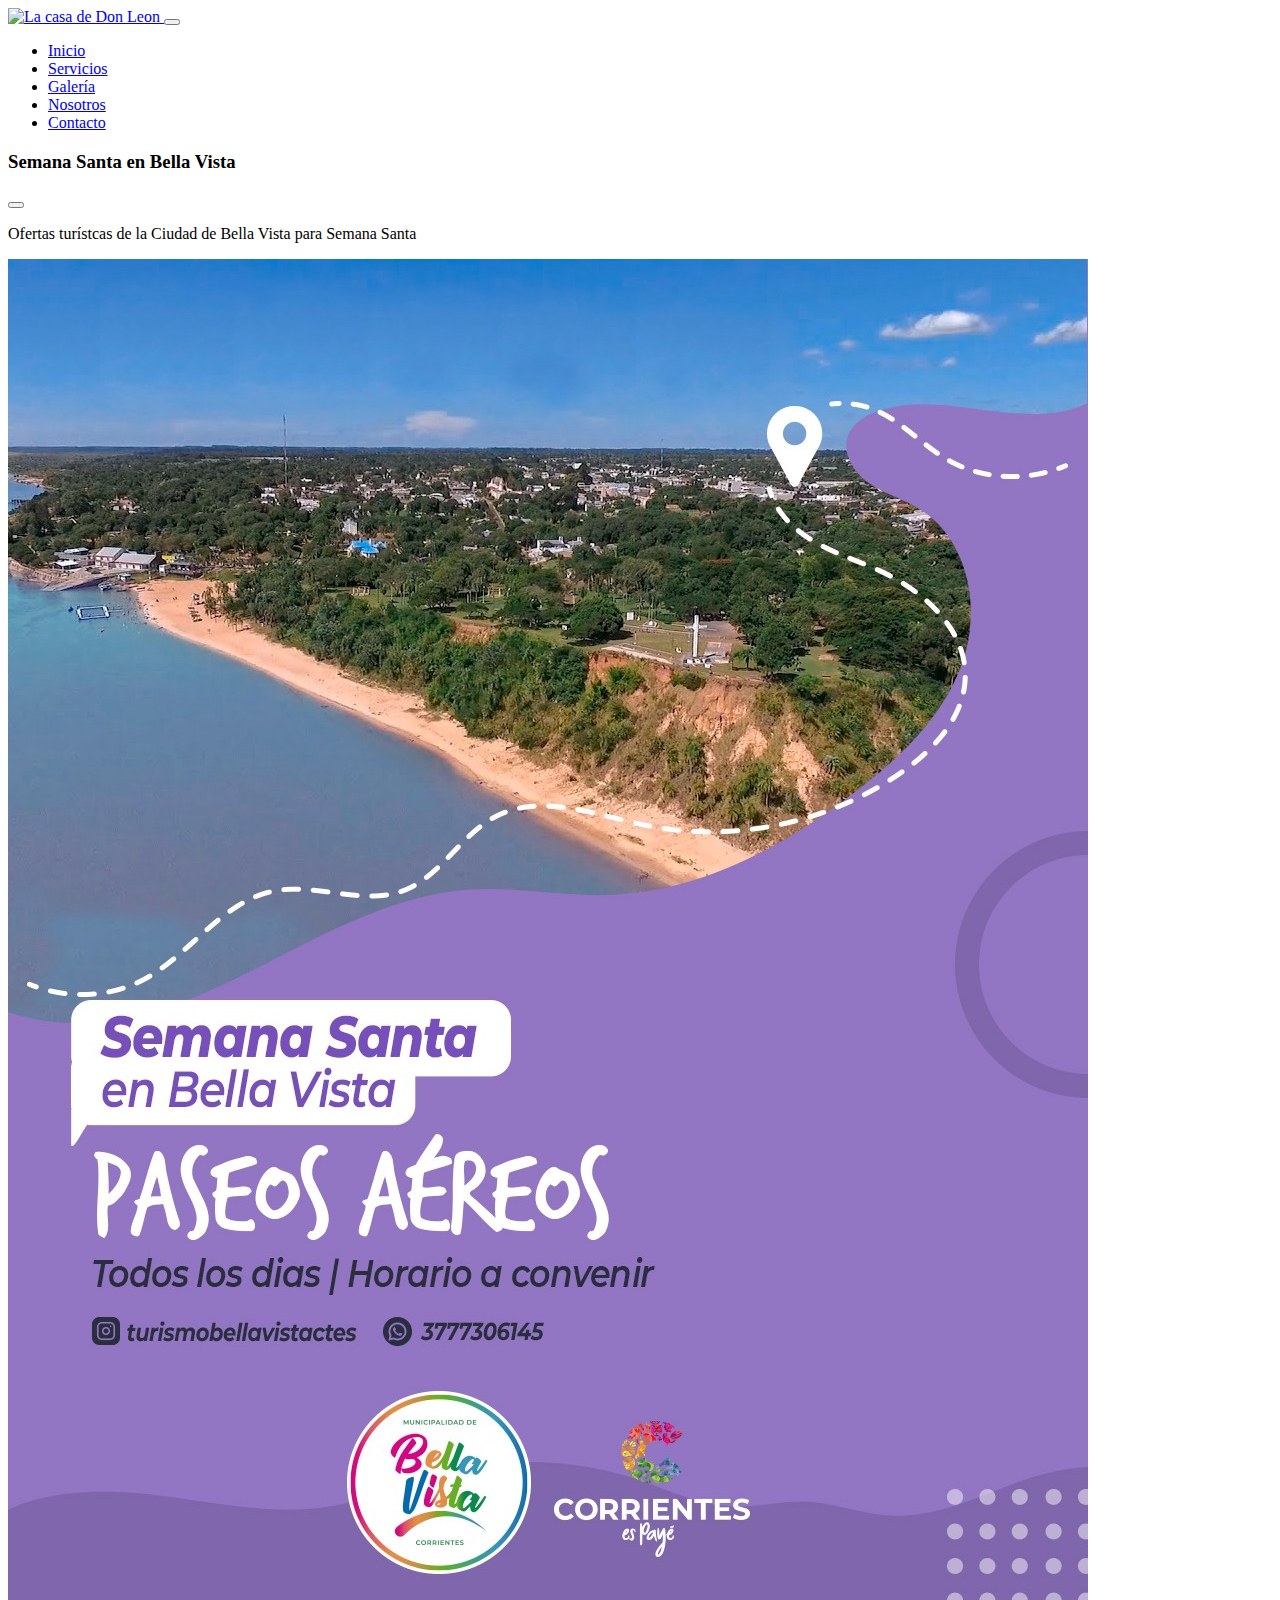
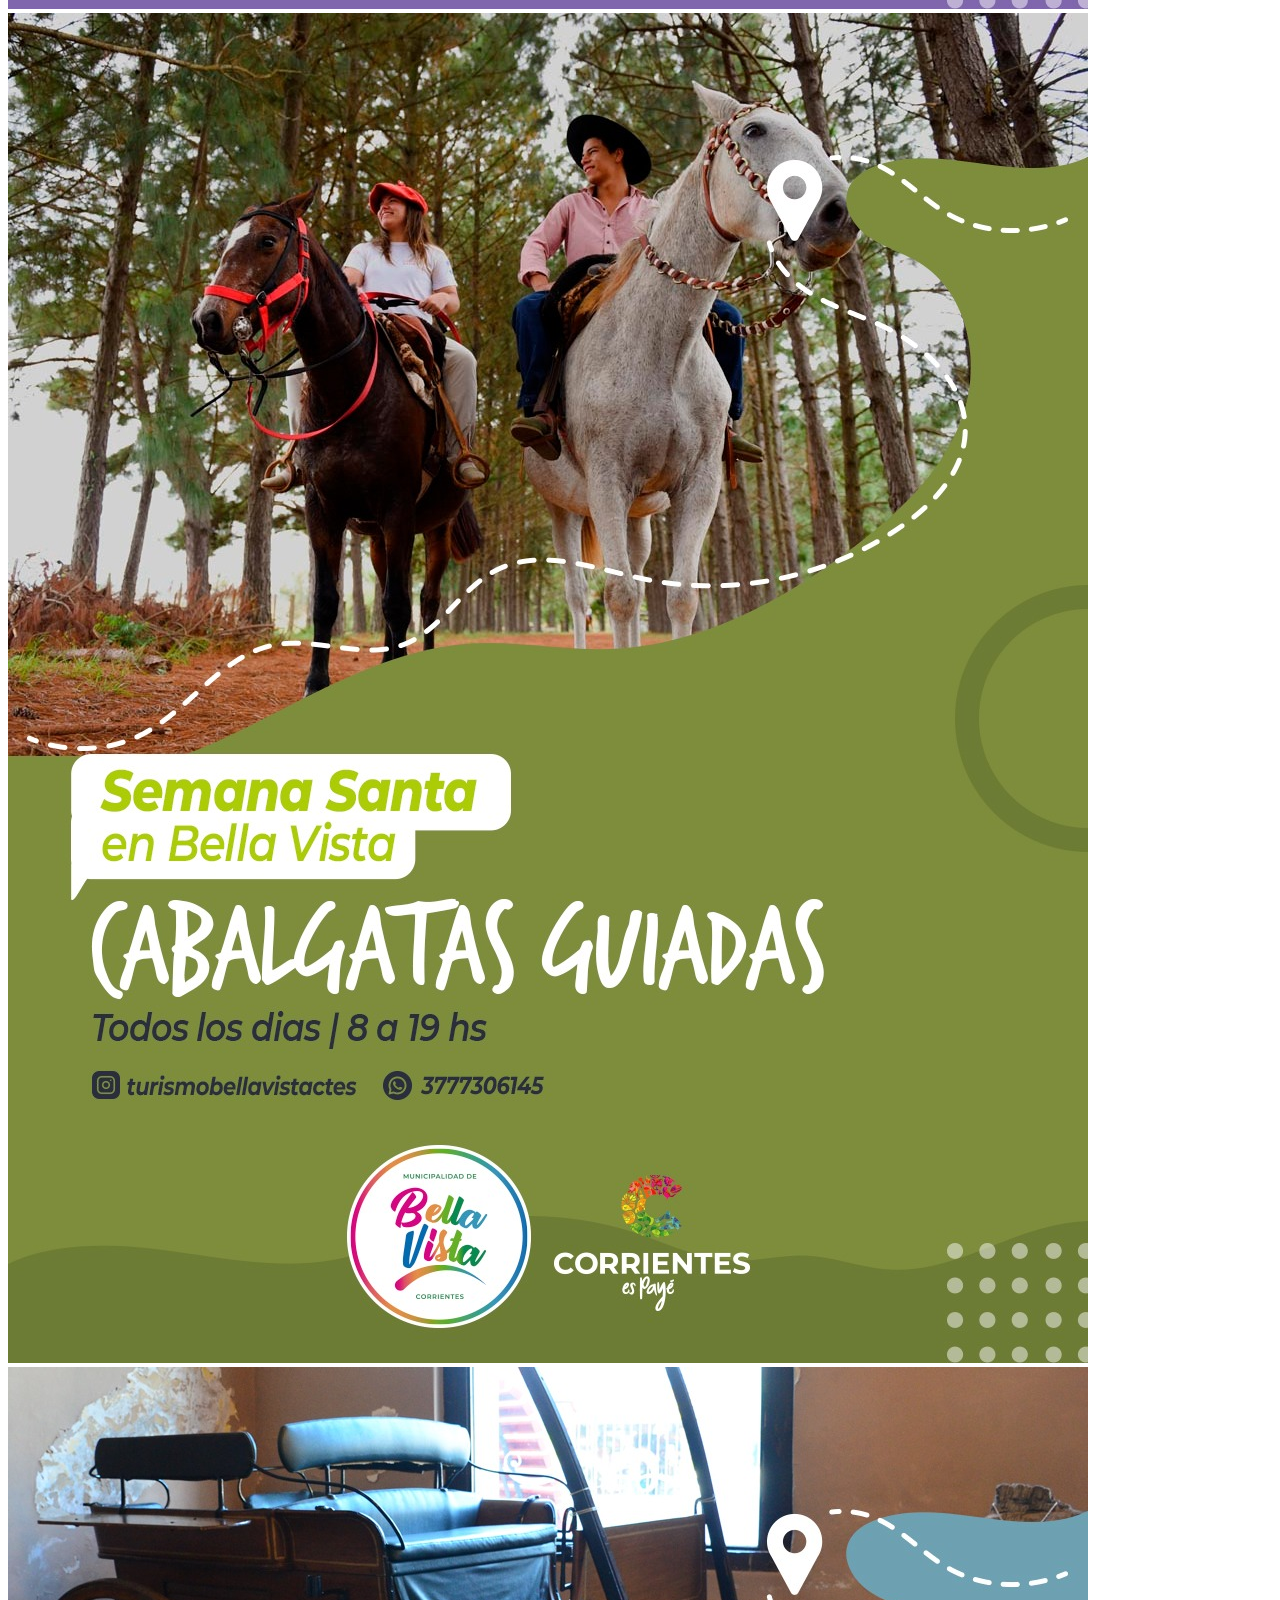
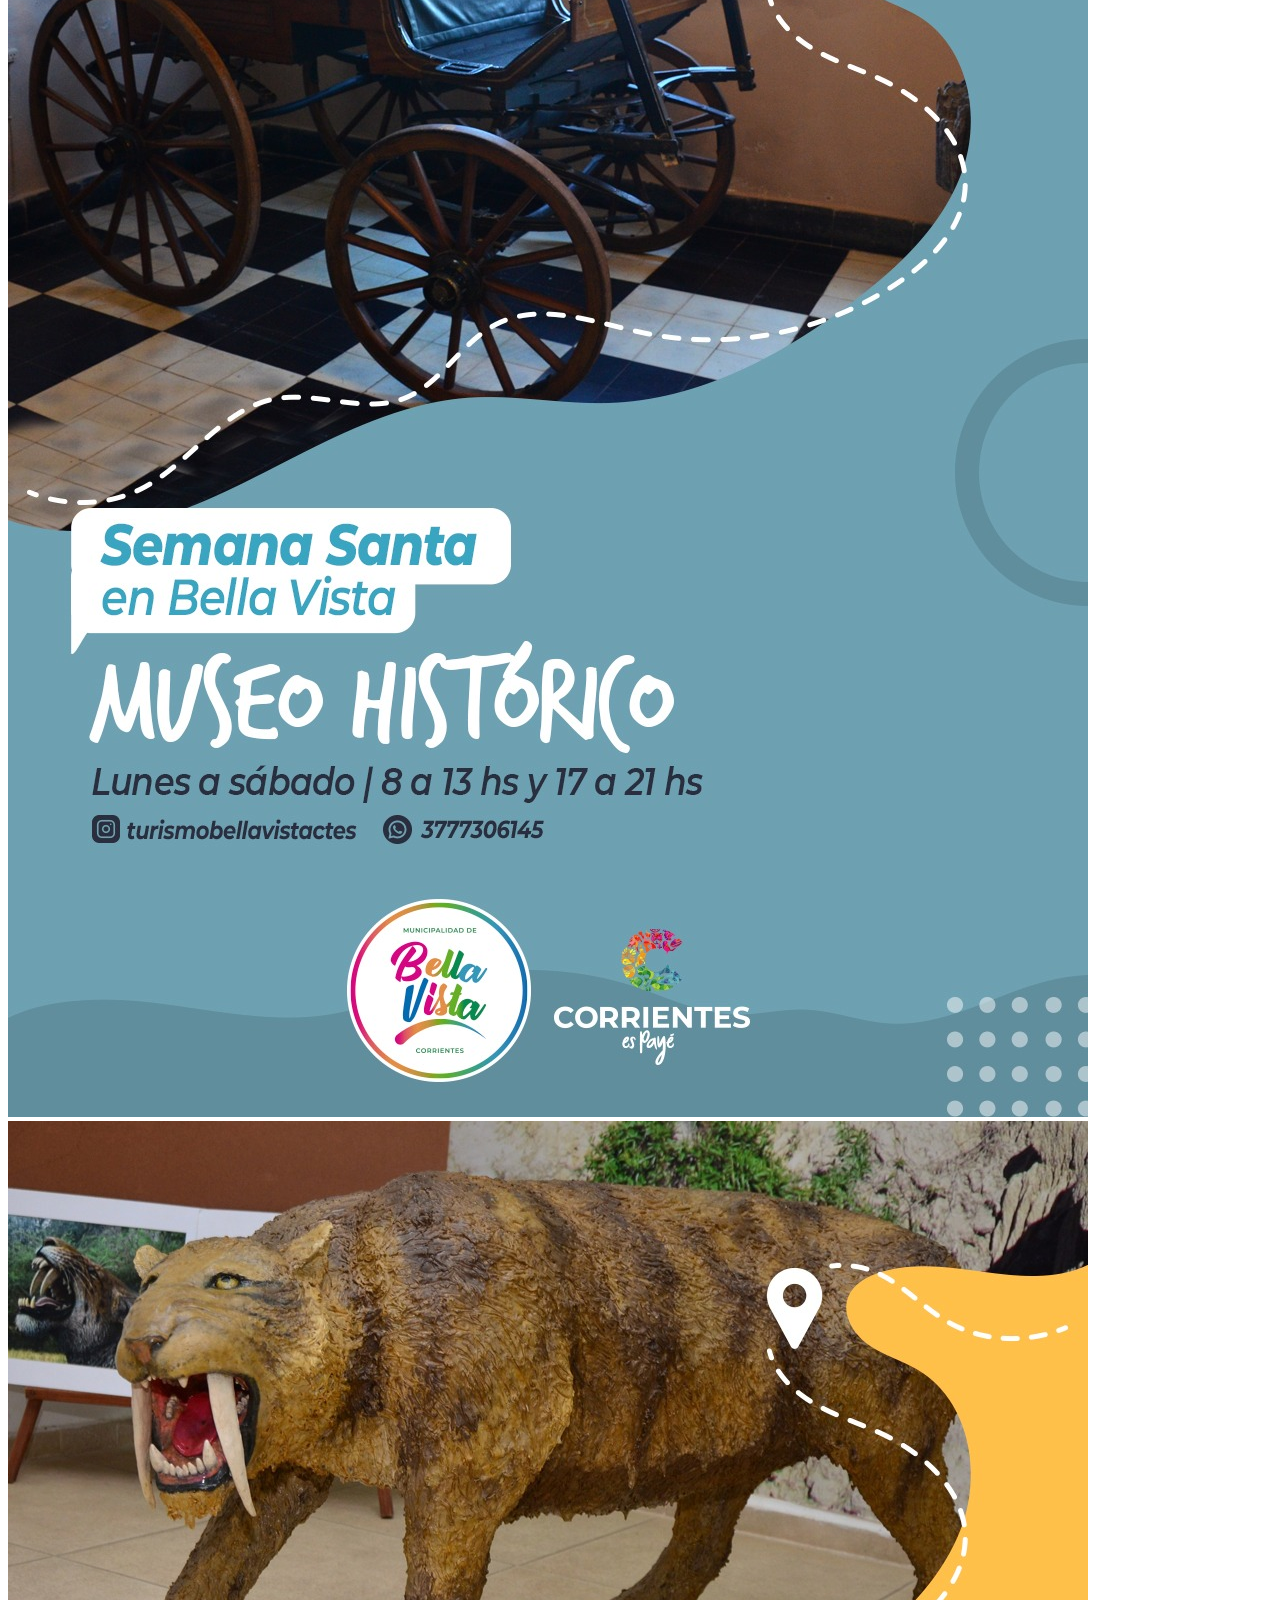
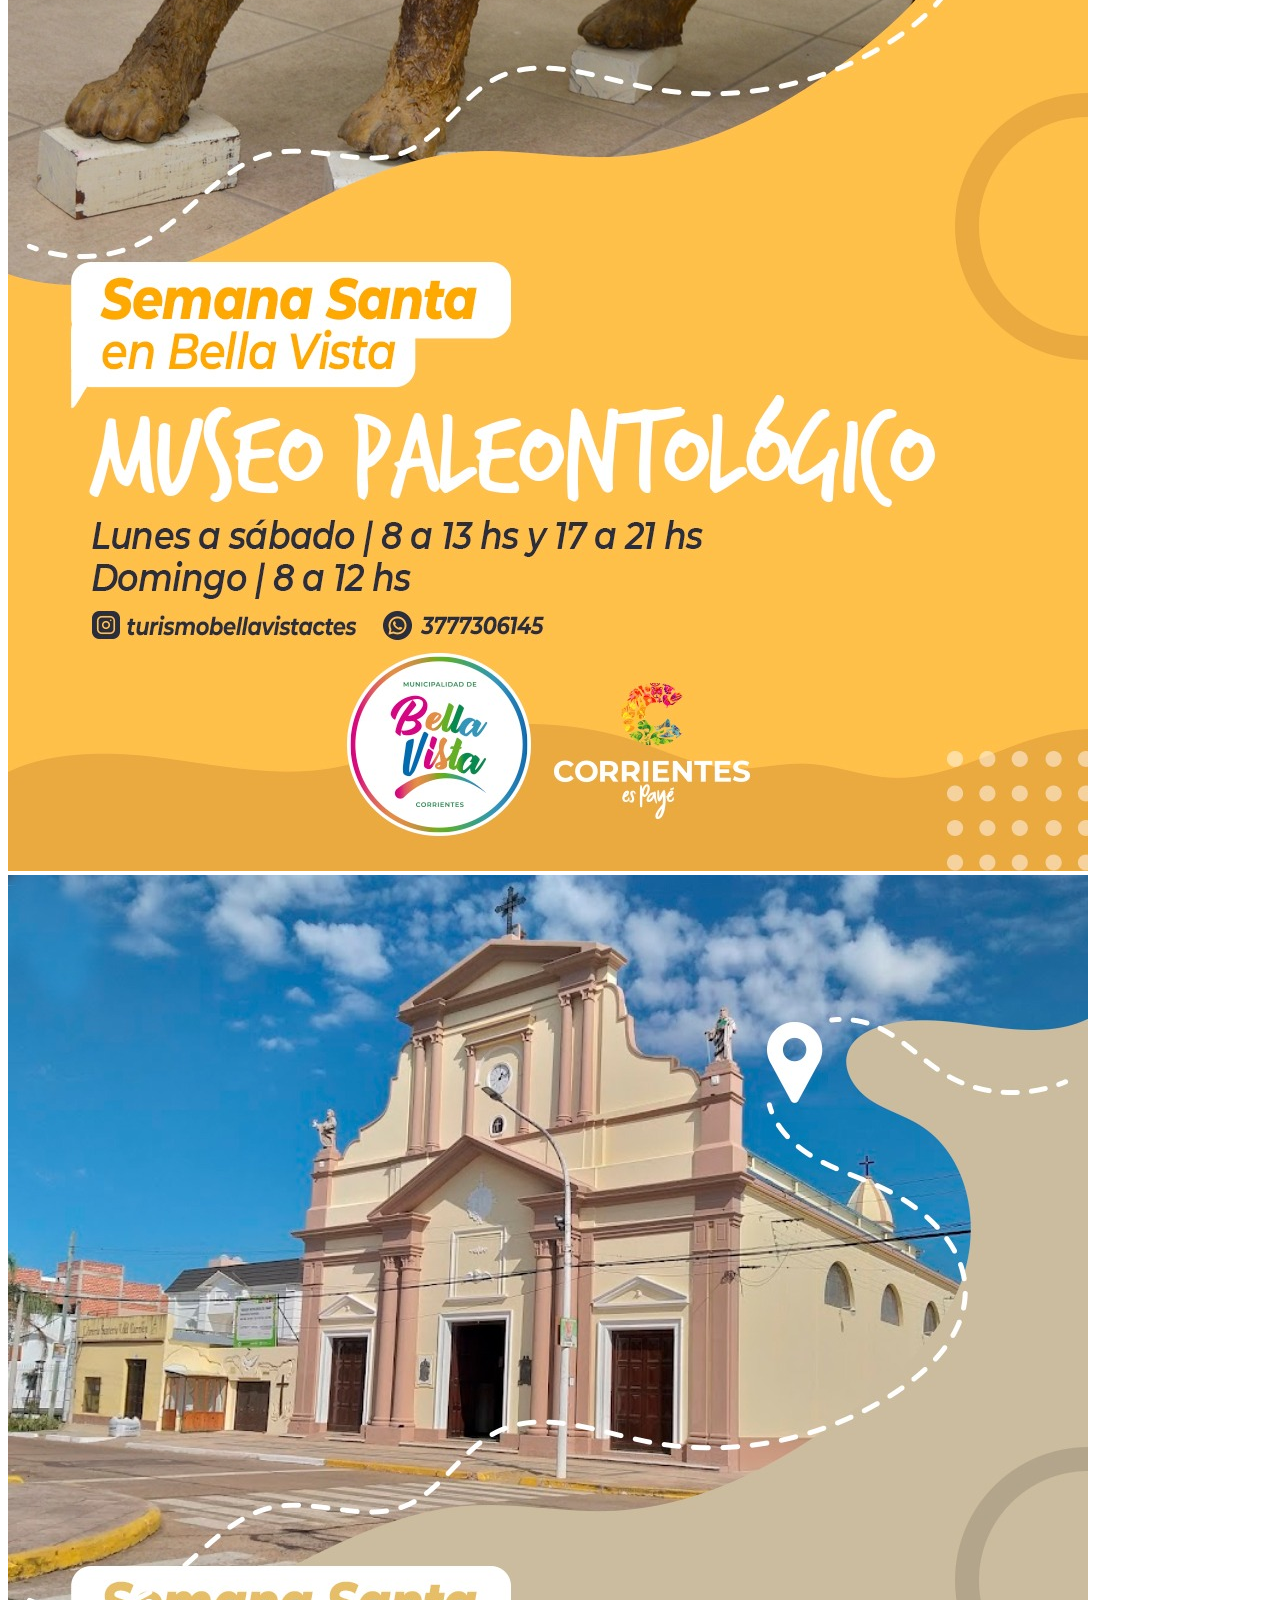
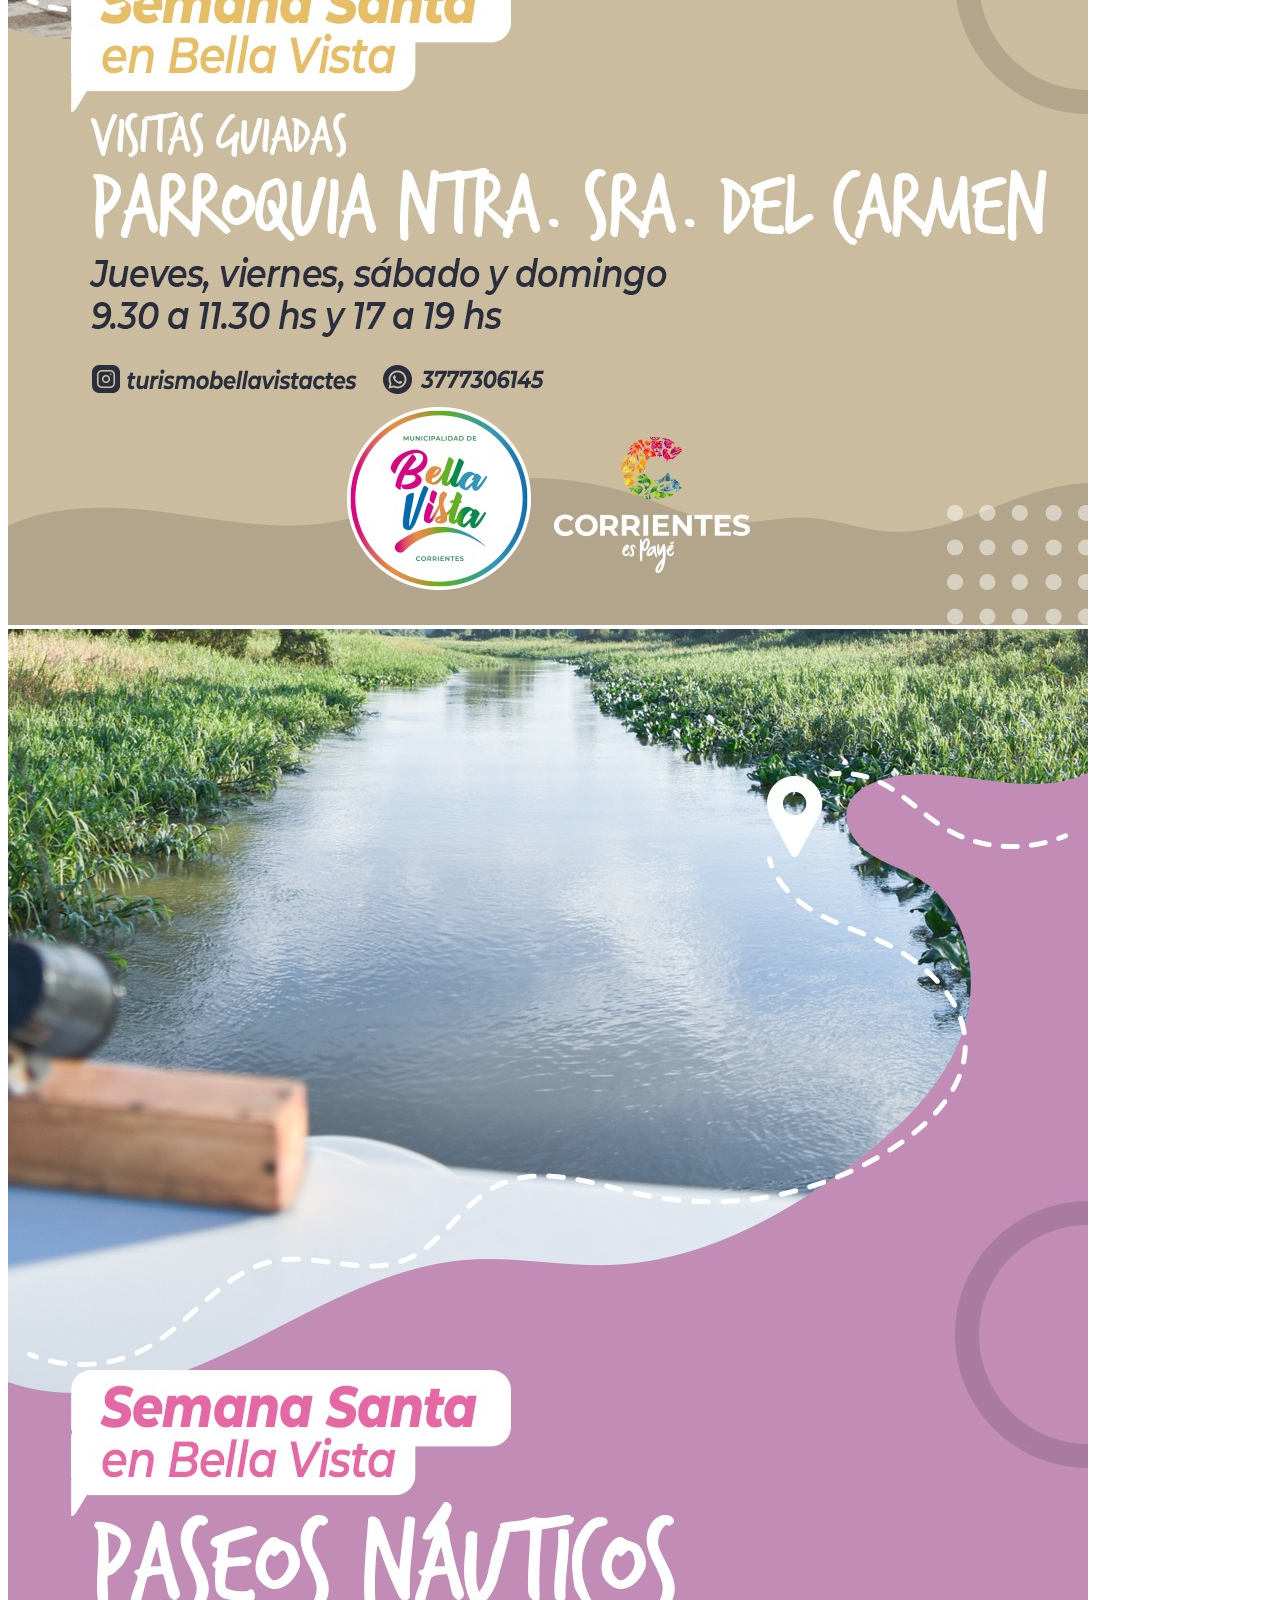
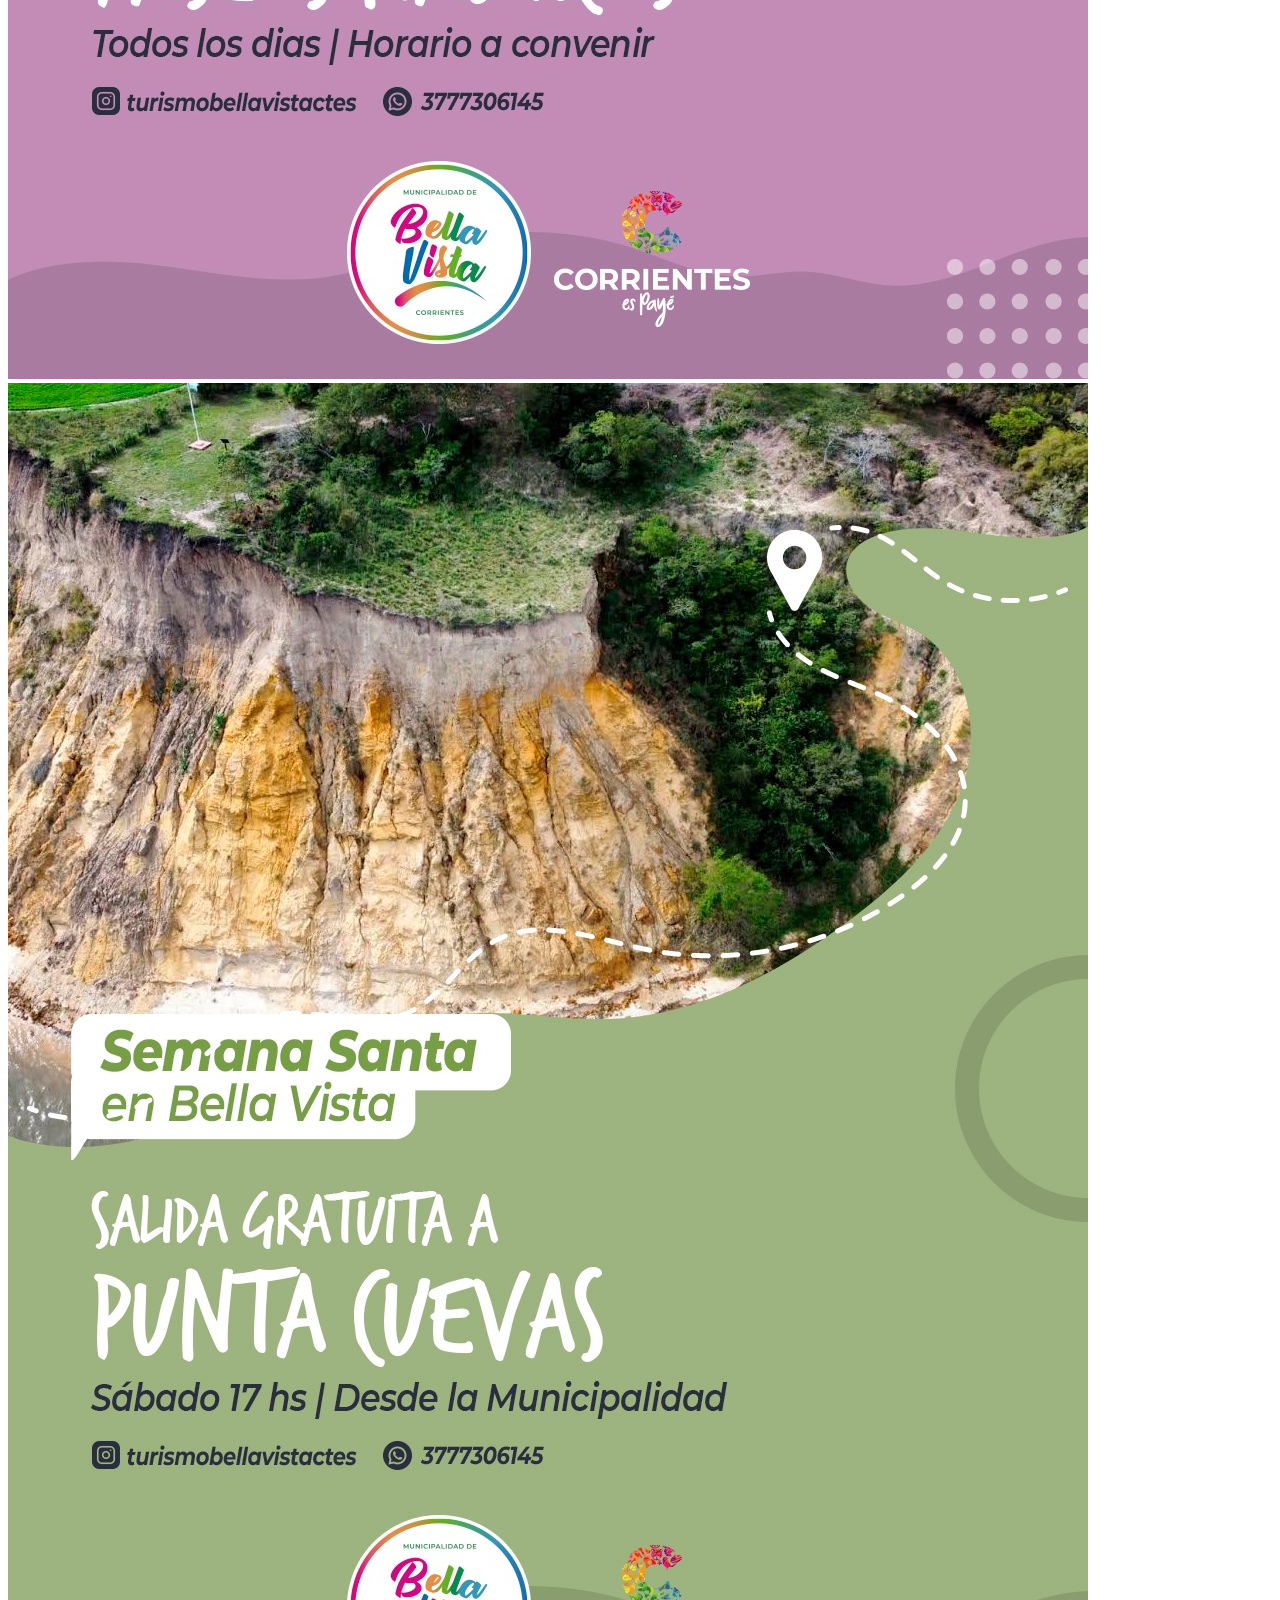
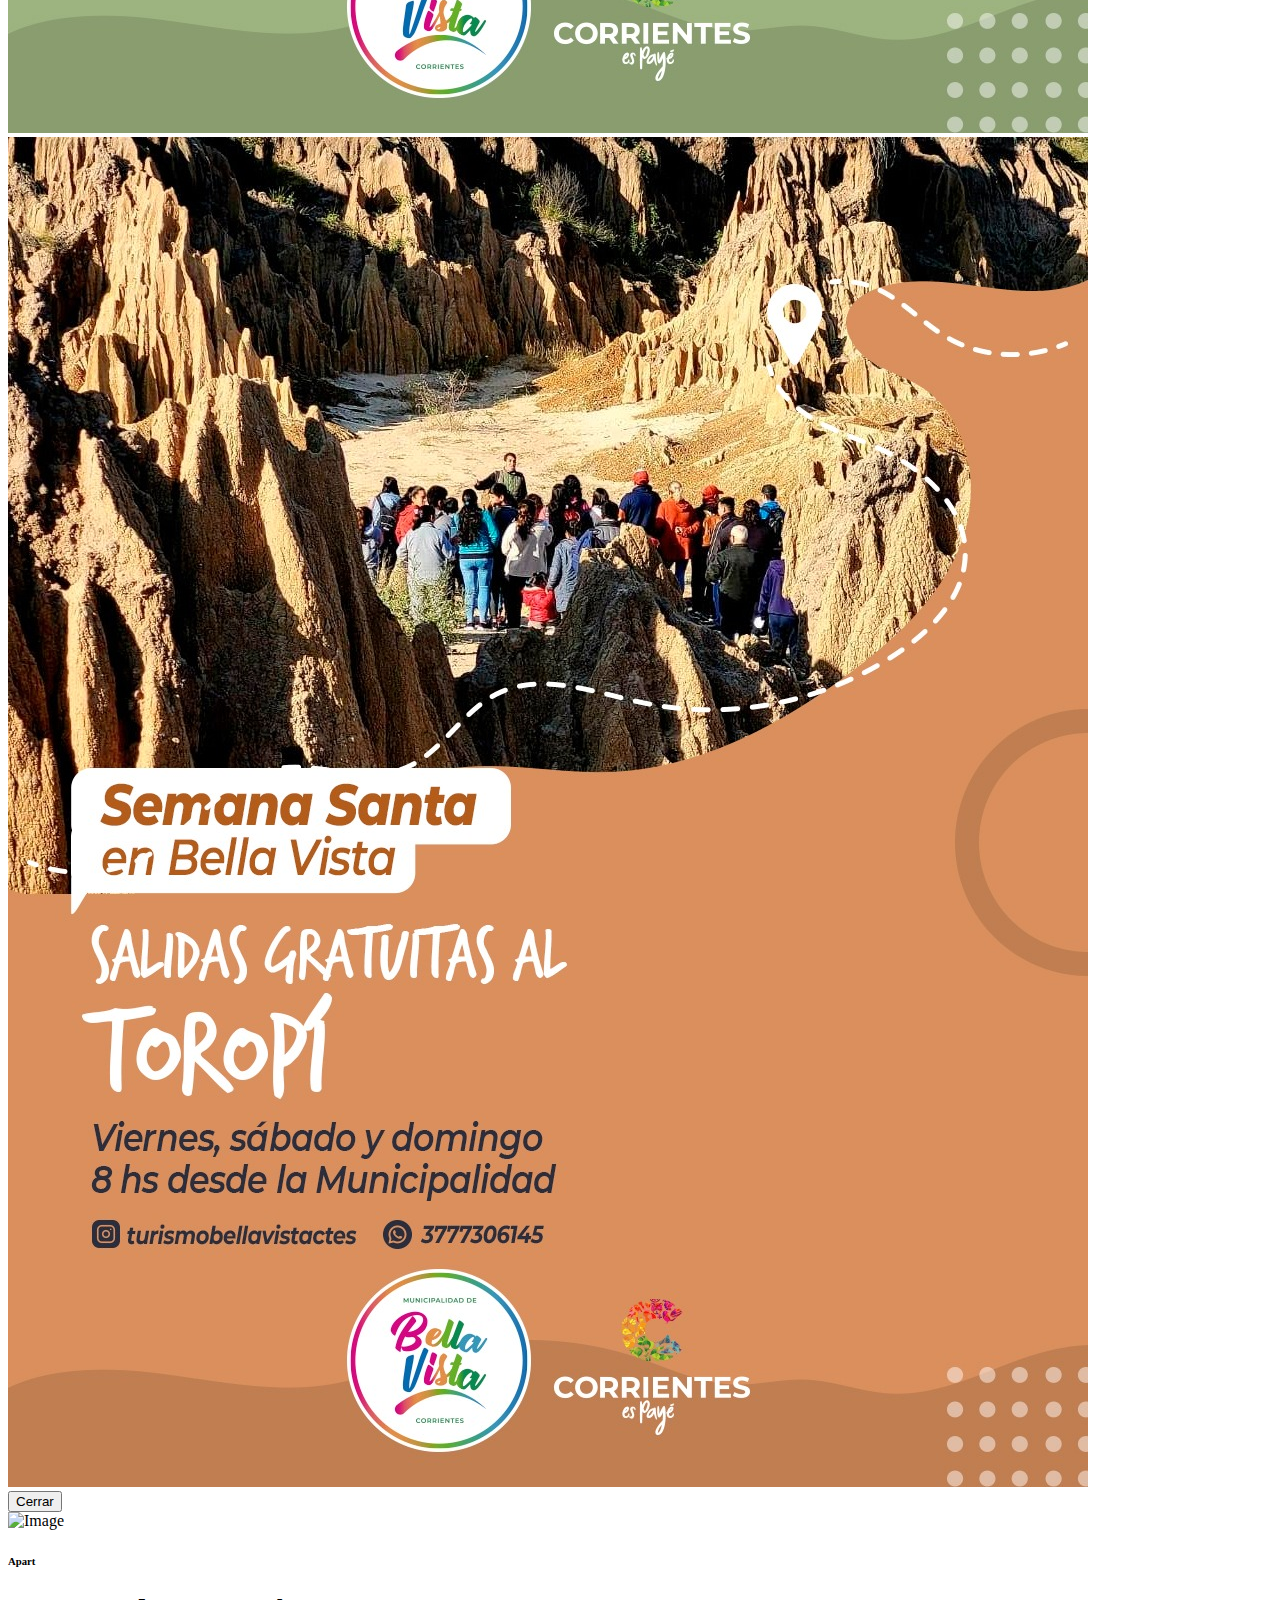
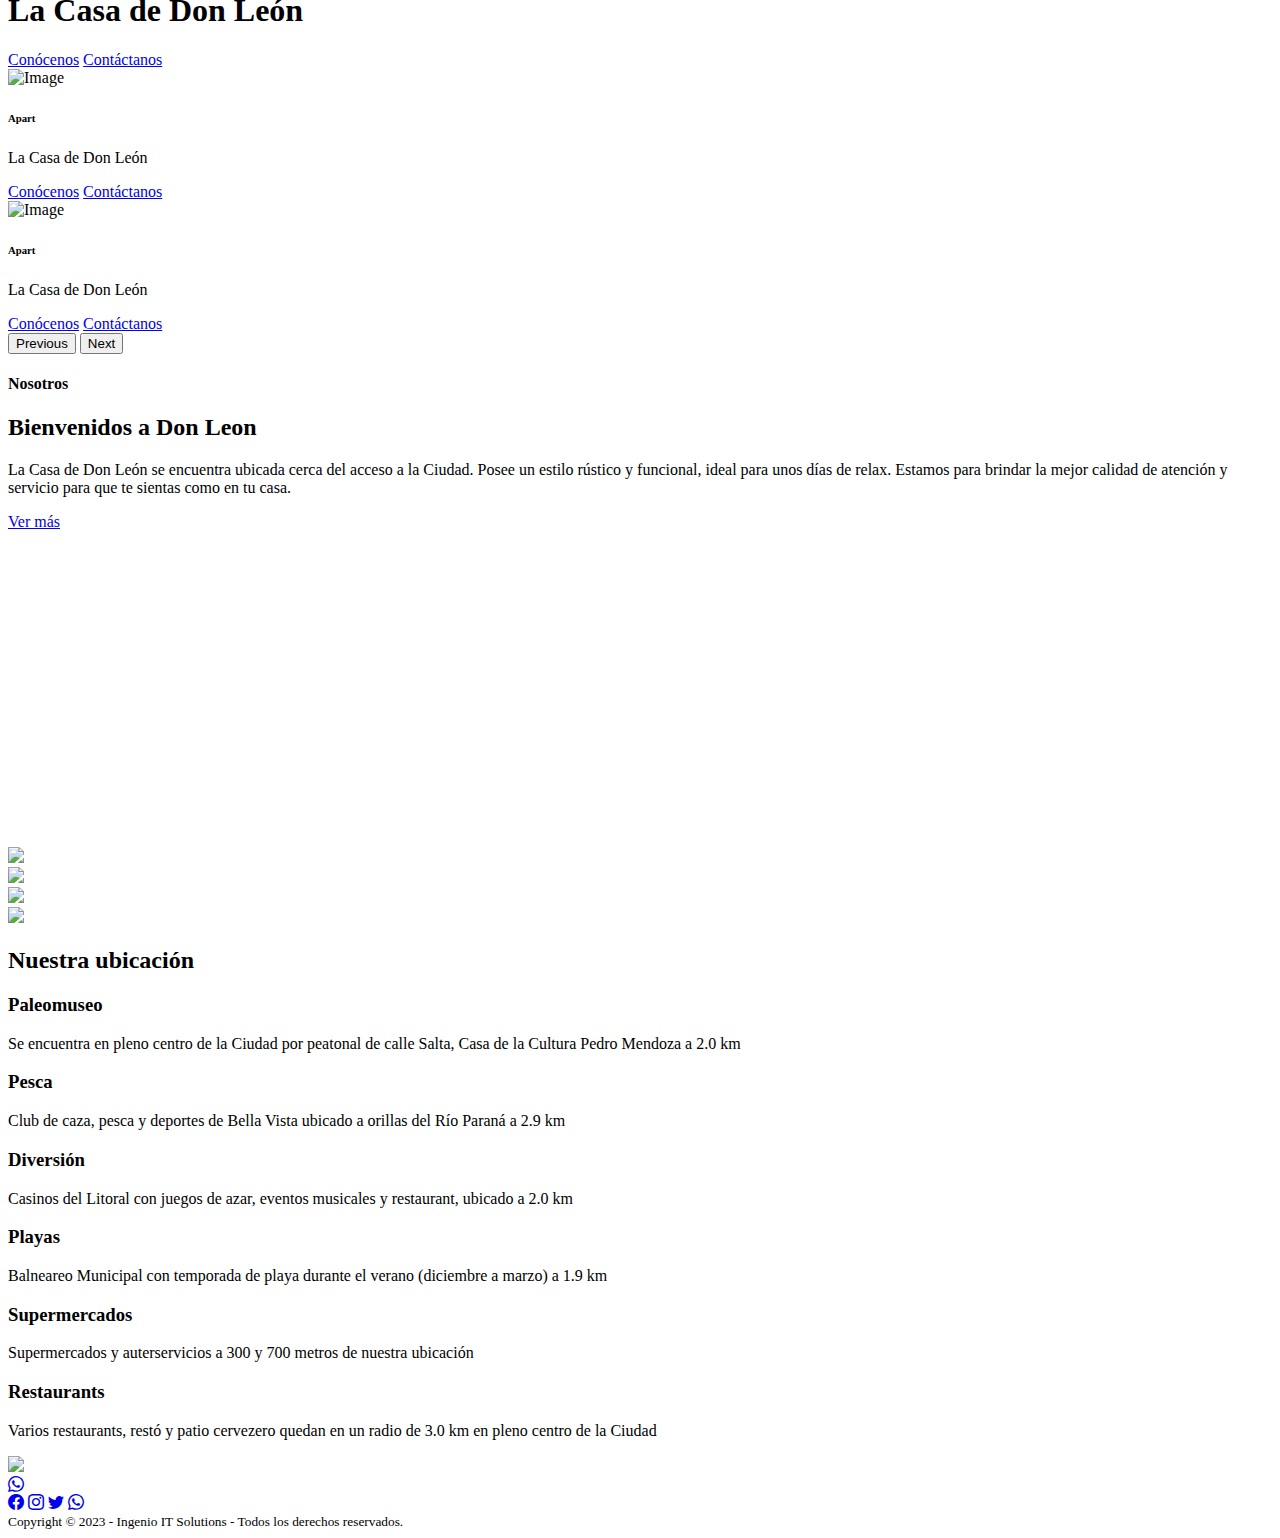
==== index.html @ 8868ef25 "Actualización de la web con un pop up para semana santa y se agregaron los botones de cerrar en las " ====
<!DOCTYPE html>
<html lang="es">
  <head>
    <meta charset="utf-8">
    <meta name="viewport" content="width=device-width, initial-scale=1">
    <meta name="description" content="Hospedaje Bella Vista - Corrientes - Argentina.">
    <meta name="keywords" content="La Casa de Don León - Apart -">
    <title>La Casa de Don León</title>
    <link href="https://cdn.jsdelivr.net/npm/bootstrap@5.2.3/dist/css/bootstrap.min.css" rel="stylesheet" integrity="sha384-rbsA2VBKQhggwzxH7pPCaAqO46MgnOM80zW1RWuH61DGLwZJEdK2Kadq2F9CUG65" crossorigin="anonymous">
    <link rel="stylesheet" href="https://cdn.jsdelivr.net/npm/bootstrap-icons@1.10.2/font/bootstrap-icons.css">
    <link rel="stylesheet" href="https://cdnjs.cloudflare.com/ajax/libs/font-awesome/6.2.1/css/all.min.css" integrity="sha512-MV7K8+y+gLIBoVD59lQIYicR65iaqukzvf/nwasF0nqhPay5w/9lJmVM2hMDcnK1OnMGCdVK+iQrJ7lzPJQd1w==" crossorigin="anonymous" referrerpolicy="no-referrer" />
    <link rel="shortcut icon" href="./img/favicon.png" type="image/x-icon">
    <link rel="stylesheet" href="./css/style.css">
  </head>
  <body>
    <header class="sticky-top">
      <nav class="navbar navbar-expand-lg navbar-dark bg-dark">
        <div class="container">
          <a class="navbar-brand" href="index.html">
            <img src="./img/logo.png" alt="La casa de Don Leon">
          </a>
          <button class="navbar-toggler" type="button" data-bs-toggle="collapse" data-bs-target="#navbarNav" aria-controls="navbarNav" aria-expanded="false" aria-label="Toggle navigation">
            <span class="navbar-toggler-icon"></span>
          </button>
          <div class="collapse navbar-collapse" id="navbarNav">
            <ul class="navbar-nav ms-lg-auto">
              <li class="nav-item">
                <a class="nav-link mx-4 fs-5 fw-semibold active" aria-current="page" href="index.html">Inicio</a>
              </li>
              <li class="nav-item">
                <a class="nav-link mx-4 fs-5 fw-semibold" href="./sections/service.html">Servicios</a>
              </li>
              <li class="nav-item">
                <a class="nav-link mx-4 fs-5 fw-semibold" href="./sections/gallery.html">Galería</a>
              </li>
              <li class="nav-item">
                <a class="nav-link mx-4 fs-5 fw-semibold" href="./sections/about.html">Nosotros</a>
              </li>
              <li class="nav-item">
                <a class="nav-link mx-4 fs-5 fw-semibold" href="./sections/contact.html">Contacto</a>
              </li>
            </ul>
          </div>
        </div>
      </nav>
    </header>
    <main>
      <section class="modal fade" tabindex="-1" id="booking-modal">
        <div class="modal-dialog">
          <div class="modal-content .modal-dialog-centered">
            <div class="modal-header">
              <h3 class="modal-title fs-5 fw-bold text-color">Semana Santa en Bella Vista</h3>
              <button type="button" class="btn-close" data-bs-dismiss="modal" aria-label="Close"></button>
            </div>
            <div class="modal-body">
              <p class="text-body fw-light">Ofertas turístcas de la Ciudad de Bella Vista para Semana Santa</p>
              <img src="./img/Bella Vista Paseos Aereos.jpeg" class="img-thumbnail img-fluid mb-3" alt="Paseos aereos">
              <img src="./img/Bella Vista Cabalgatas Guiadas.jpeg" class="img-thumbnail img-fluid mb-3" alt="Cabalgatas guiadas">
              <img src="./img/Bella Vista Museo Historico.jpeg" class="img-thumbnail img-fluid mb-3" alt="Museo historico">
              <img src="./img/Bella Vista Museo Paleotologico.jpeg" class="img-thumbnail img-fluid mb-3" alt="Museo paleontologico">
              <img src="./img/Bella Vista Parroquia.jpeg" class="img-thumbnail img-fluid mb-3" alt="Parroquia">
              <img src="./img/Bella Vista Paseos Nauticos.jpeg" class="img-thumbnail img-fluid mb-3" alt="Paseos nauticos">
              <img src="./img/Bella Vista Punta Cuevas.jpeg" class="img-thumbnail img-fluid mb-3" alt="Punta cuevas">
              <img src="./img/Bella Vista Toropi.jpeg" class="img-thumbnail img-fluid mb-3" alt="Toropi">
            </div>
            <div class="modal-footer">
              <button type="button" class="btn btn-warning rounded py-2 px-4" data-bs-dismiss="modal">Cerrar</button>
            </div>
          </div>
        </div>
      </section>
      <div class="container-fluid p-0 mb-5">
        <div id="header-carousel" class="carousel slide" data-bs-ride="carousel">
          <div class="carousel-inner">
            <div class="carousel-item active">
              <img class="w-100" src="./img/carousel-1.jpg" alt="Image">
                <div class="carousel-caption d-flex flex-column align-items-center justify-content-center">
                  <div class="p-3" style="max-width: 700px;">
                    <h6 class="section-title text-white text-uppercase fw-bold fs-5 mb-3">Apart</h6>
                    <h1 class="display-3 text-white mb-4 fw-bolder">La Casa de Don León</h1>
                    <a href="./sections/about.html" class="btn btn-warning py-md-3 px-md-5 me-3">Conócenos</a>
                    <a href="https://api.whatsapp.com/send?phone=5493777683704" target="_blank" class="btn btn-light py-md-3 px-md-5">Contáctanos</a>
                  </div>
                </div>
            </div>
            <div class="carousel-item">
              <img class="w-100" src="./img/carousel-2.jpg" alt="Image">
                <div class="carousel-caption d-flex flex-column align-items-center justify-content-center">
                  <div class="p-3" style="max-width: 700px;">
                    <h6 class="section-title text-white text-uppercase fw-bold fs-5 mb-3">Apart</h6>
                    <p class="display-3 text-white mb-4 fw-bolder">La Casa de Don León</p>
                    <a href="./sections/about.html" class="btn btn-warning py-md-3 px-md-5 me-3">Conócenos</a>
                    <a href="https://api.whatsapp.com/send?phone=5493777683704" target="_blank" class="btn btn-light py-md-3 px-md-5">Contáctanos</a>
                  </div>
                </div>
            </div>
            <div class="carousel-item">
              <img class="w-100" src="./img/carousel-3.jpg" alt="Image">
                <div class="carousel-caption d-flex flex-column align-items-center justify-content-center">
                  <div class="p-3" style="max-width: 700px;">
                    <h6 class="section-title text-white text-uppercase fw-bold fs-5 mb-3">Apart</h6>
                    <p class="display-3 text-white mb-4 fw-bolder">La Casa de Don León</p>
                    <a href="./sections/about.html" class="btn btn-warning py-md-3 px-md-5 me-3">Conócenos</a>
                    <a href="https://api.whatsapp.com/send?phone=5493777683704" target="_blank" class="btn btn-light py-md-3 px-md-5">Contáctanos</a>
                  </div>
                </div>
            </div>
          </div>
          <button class="carousel-control-prev" type="button" data-bs-target="#header-carousel" data-bs-slide="prev">
            <span class="carousel-control-prev-icon" aria-hidden="true"></span>
            <span class="visually-hidden">Previous</span>
          </button>
          <button class="carousel-control-next" type="button" data-bs-target="#header-carousel" data-bs-slide="next">
            <span class="carousel-control-next-icon" aria-hidden="true"></span>
            <span class="visually-hidden">Next</span>
          </button>
        </div>
      </div>
      <section class="container-xxl py-5">
        <div class="container">
          <div class="row g-5 align-items-center">
            <div class="col-lg-6">
              <h4 class="section-title text-start text-color fw-bolder text-uppercase fs-3">Nosotros</h4>
              <h2 class="mb-4">Bienvenidos a <span class="text-color fw-bolder text-uppercase">Don Leon</span></h2>
              <p class="fw-light mb-4">La Casa de Don León se encuentra ubicada cerca del acceso a la Ciudad. Posee un estilo rústico y funcional, ideal para unos días de relax. Estamos para brindar la mejor calidad de atención y servicio para que te sientas como en tu casa.</p>
              <a class="btn btn-warning py-3 px-5 mt-2 btn-1" href="./sections/service.html">Ver más</a>
            </div>
            <div class="col-lg-6">
              <div class="row g-3">
                <div class="col-6 text-end">
                  <img class="img-fluid rounded w-75" src="./img/house-1.jpg" style="margin-top: 25%;">
                </div>
                <div class="col-6 text-start">
                  <img class="img-fluid rounded w-100" src="./img/house-2.jpg">
                </div>
                <div class="col-6 text-end">
                  <img class="img-fluid rounded w-50" src="./img/house-3.jpg">
                </div>
                <div class="col-6 text-start">
                  <img class="img-fluid rounded w-75" src="./img/house-4.jpg">
                </div>
              </div>
            </div>
          </div>
        </div>
      </section>
      <section class="container-xxl py-5">
        <div class="container">
          <div class="text-center">
            <h2 class="section-title text-color fw-bolder text-uppercase mb-5 fs-2">Nuestra ubicación</h2>
          </div>
          <div class="services">
          <div class="service">
            <div class="service-header">
              <i class="fa fa-building-columns"></i>
              <h3>Paleomuseo</h3>
            </div>
            <p class="service-text fw-light">
              Se encuentra en pleno centro de la Ciudad por peatonal de calle Salta, Casa de la Cultura Pedro Mendoza a 2.0 km
            </p>
          </div>
          <div class="service">
            <div class="service-header">
              <i class="fa fa-fish-fins"></i>
              <h3>Pesca</h3>
            </div>
            <p class="service-text fw-light">
              Club de caza, pesca y deportes de Bella Vista ubicado a orillas del Río Paraná a 2.9 km
            </p>
          </div>
          <div class="service">
            <div class="service-header">
              <i class="fa fa-circle-dollar-to-slot"></i>
              <h3>Diversión</h3>
            </div>
            <p class="service-text fw-light">
              Casinos del Litoral con juegos de azar, eventos musicales y restaurant, ubicado a 2.0 km
            </p>
          </div>
          <div class="service">
            <div class="service-header">
              <i class="fa fa-umbrella-beach"></i>
              <h3>Playas</h3>
            </div>
            <p class="service-text fw-light">
              Balneareo Municipal con temporada de playa durante el verano (diciembre a marzo) a 1.9 km
            </p>
          </div>
          <div class="service">
            <div class="service-header">
              <i class="fa fa-shop"></i>
              <h3>Supermercados</h3>
            </div>
            <p class="service-text fw-light">
              Supermercados y auterservicios a 300 y 700 metros de nuestra ubicación
            </p>
          </div>
          <div class="service">
            <div class="service-header">
              <i class="fa fa-utensils"></i>
              <h3>Restaurants</h3>
            </div>
            <p class="service-text fw-light">
              Varios restaurants, restó y patio cervezero quedan en un radio de 3.0 km en pleno centro de la Ciudad
            </p>
          </div>
          <div class="about-us-img-wrapper">
            <img src="./img/house.png" />
          </div>
          </div>
        </div>
      </section>
      <a href="https://api.whatsapp.com/send?phone=5493777683704" class="bt-wsp" target="_blank">
        <i class="bi bi-whatsapp"></i>
      </a>
    </main>
    <footer class="bg-dark p-3">
      <div class="container text-center">
        <nav class="d-flex justify-content-evenly mb-4">
          <a href="https://www.facebook.com/profile.php?id=100077657773294" target="_blank"><i class="bi bi-facebook fs-2"></i></a>
          <a href="https://www.instagram.com/lacasadonleon/" target="_blank"><i class="bi bi-instagram fs-2"></i></a>
          <a href="https://twitter.com/lacasadedonleon" target="_blank"><i class="bi bi-twitter fs-2"></i></a>
          <a href="https://api.whatsapp.com/send?phone=5493777683704" target="_blank"><i class="bi bi-whatsapp fs-2"></i></a>
        </nav>
        <small class="text-white fw-light fs-6">Copyright &copy; 2023 - Ingenio IT Solutions - Todos los derechos reservados.</small>
      </div>
    </footer>
    <script src="https://cdn.jsdelivr.net/npm/bootstrap@5.2.3/dist/js/bootstrap.bundle.min.js" integrity="sha384-kenU1KFdBIe4zVF0s0G1M5b4hcpxyD9F7jL+jjXkk+Q2h455rYXK/7HAuoJl+0I4" crossorigin="anonymous"></script>
    <script defer src="./js/main.js"></script>
  </body>
</html>
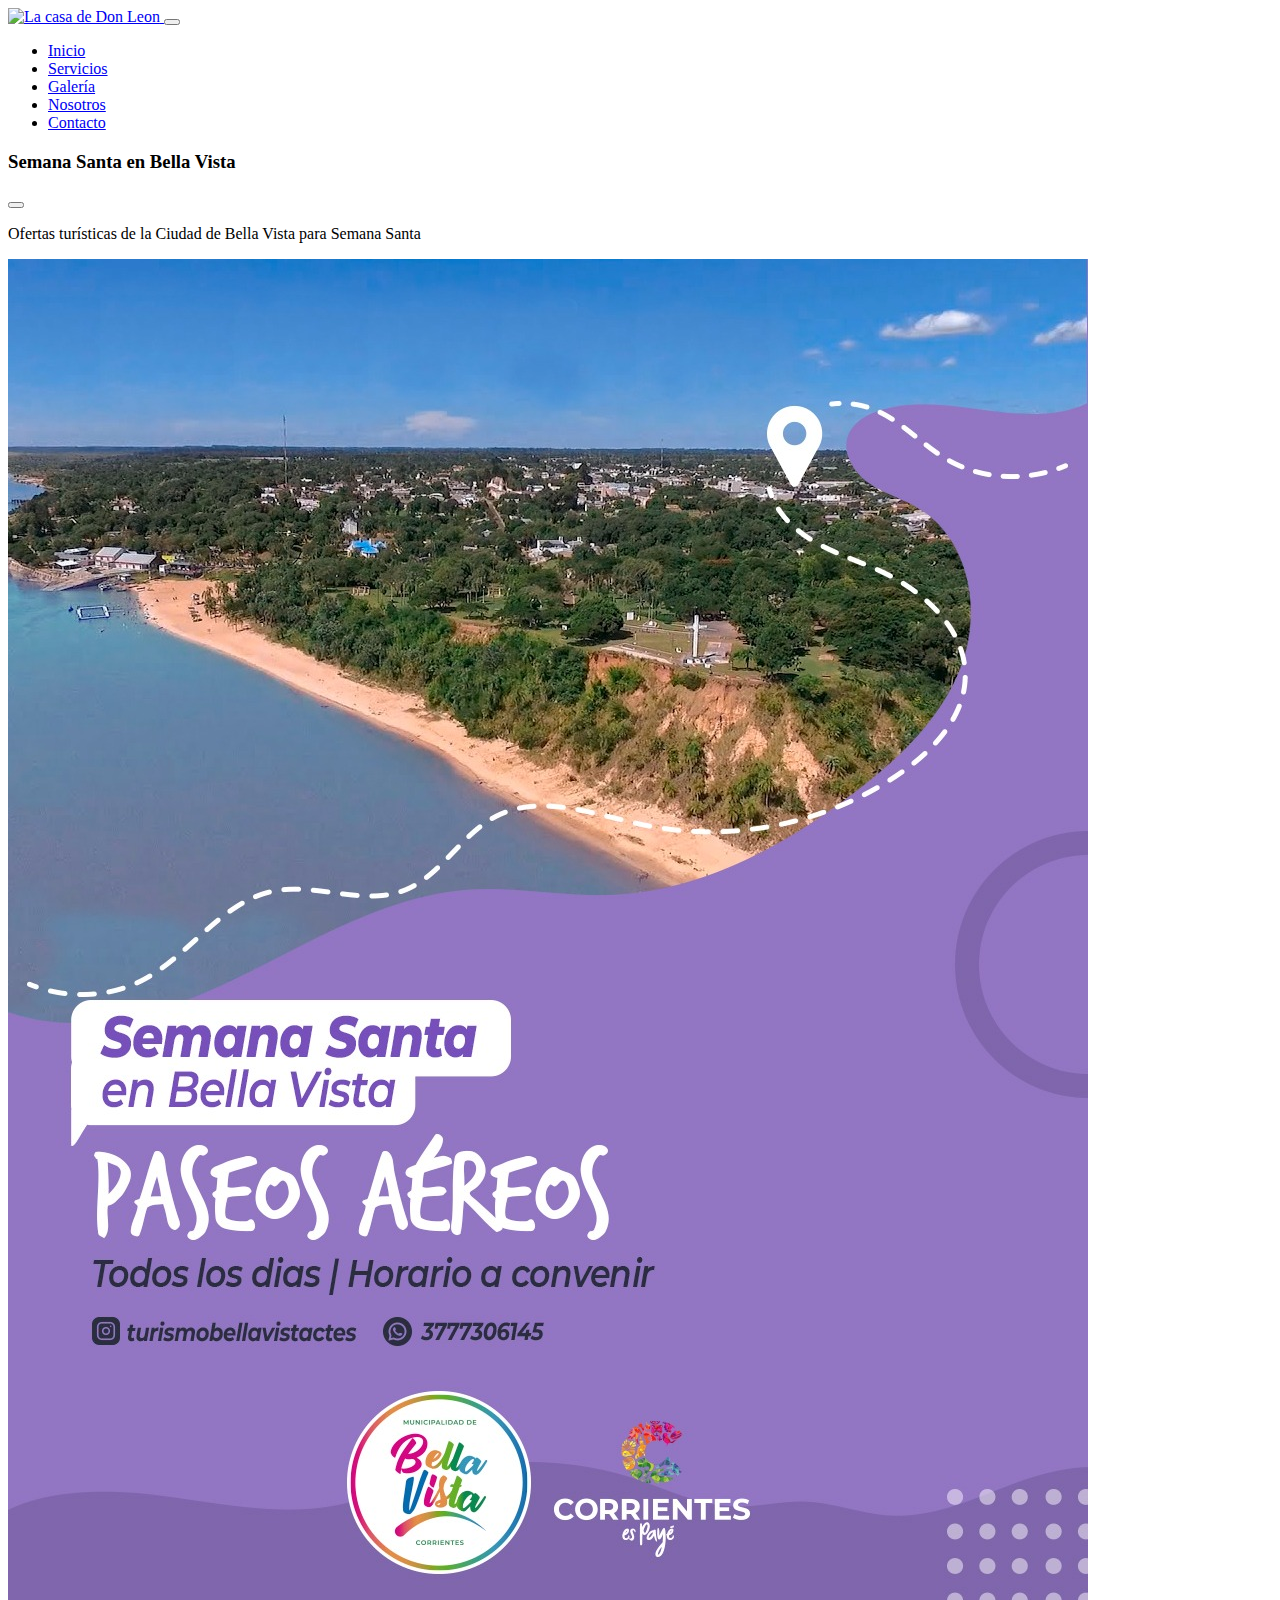
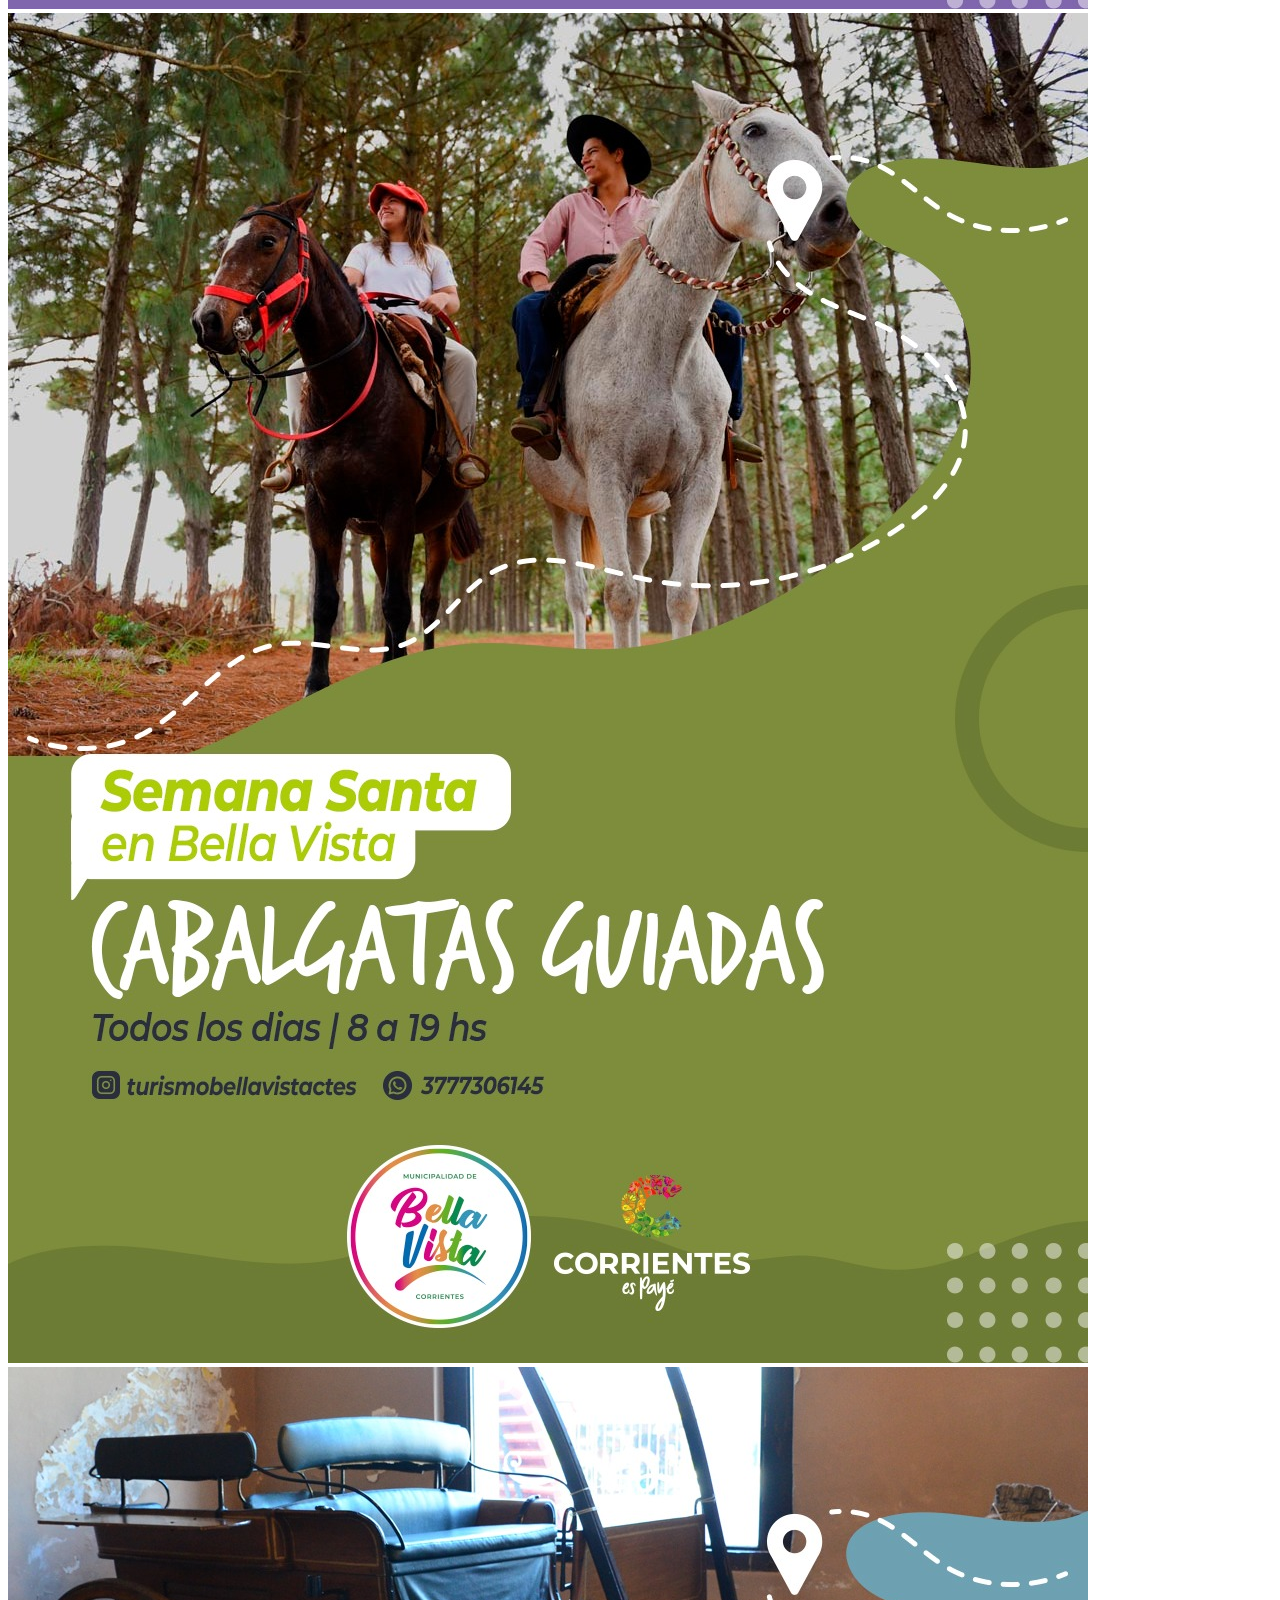
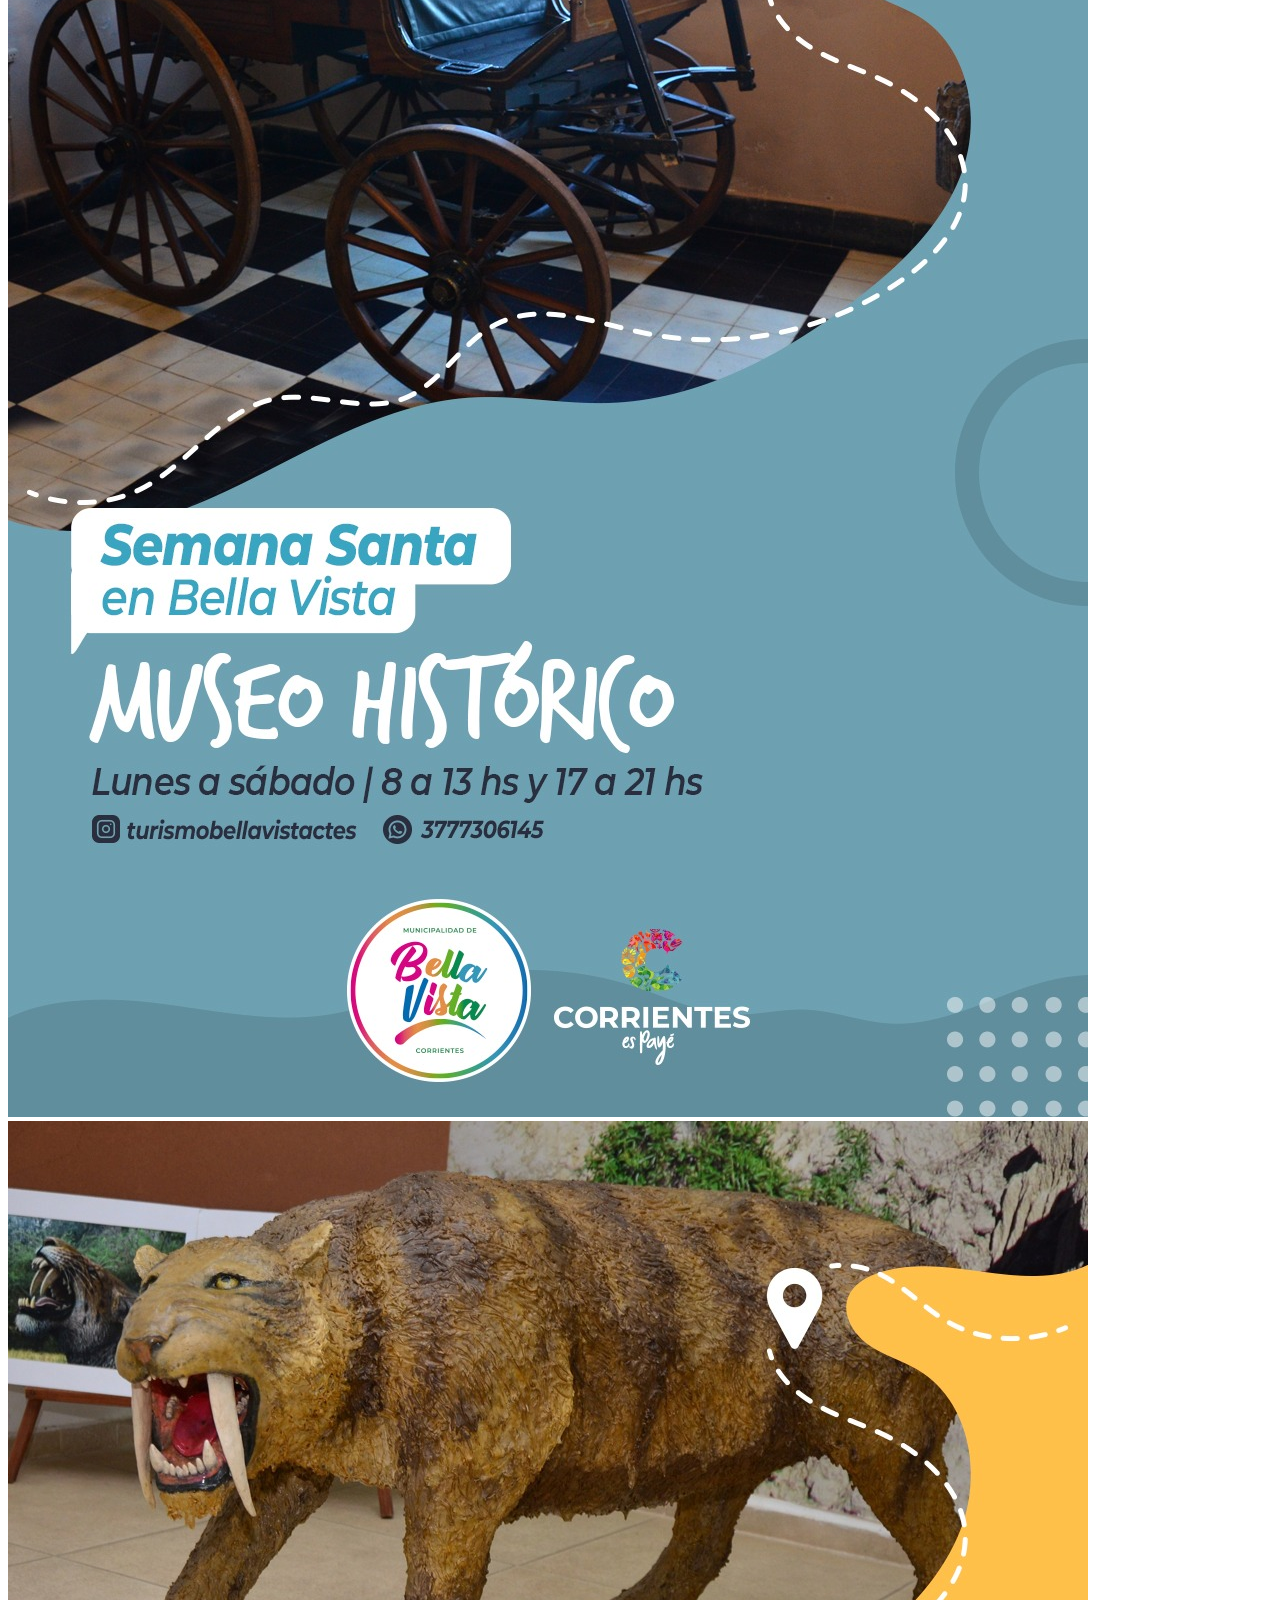
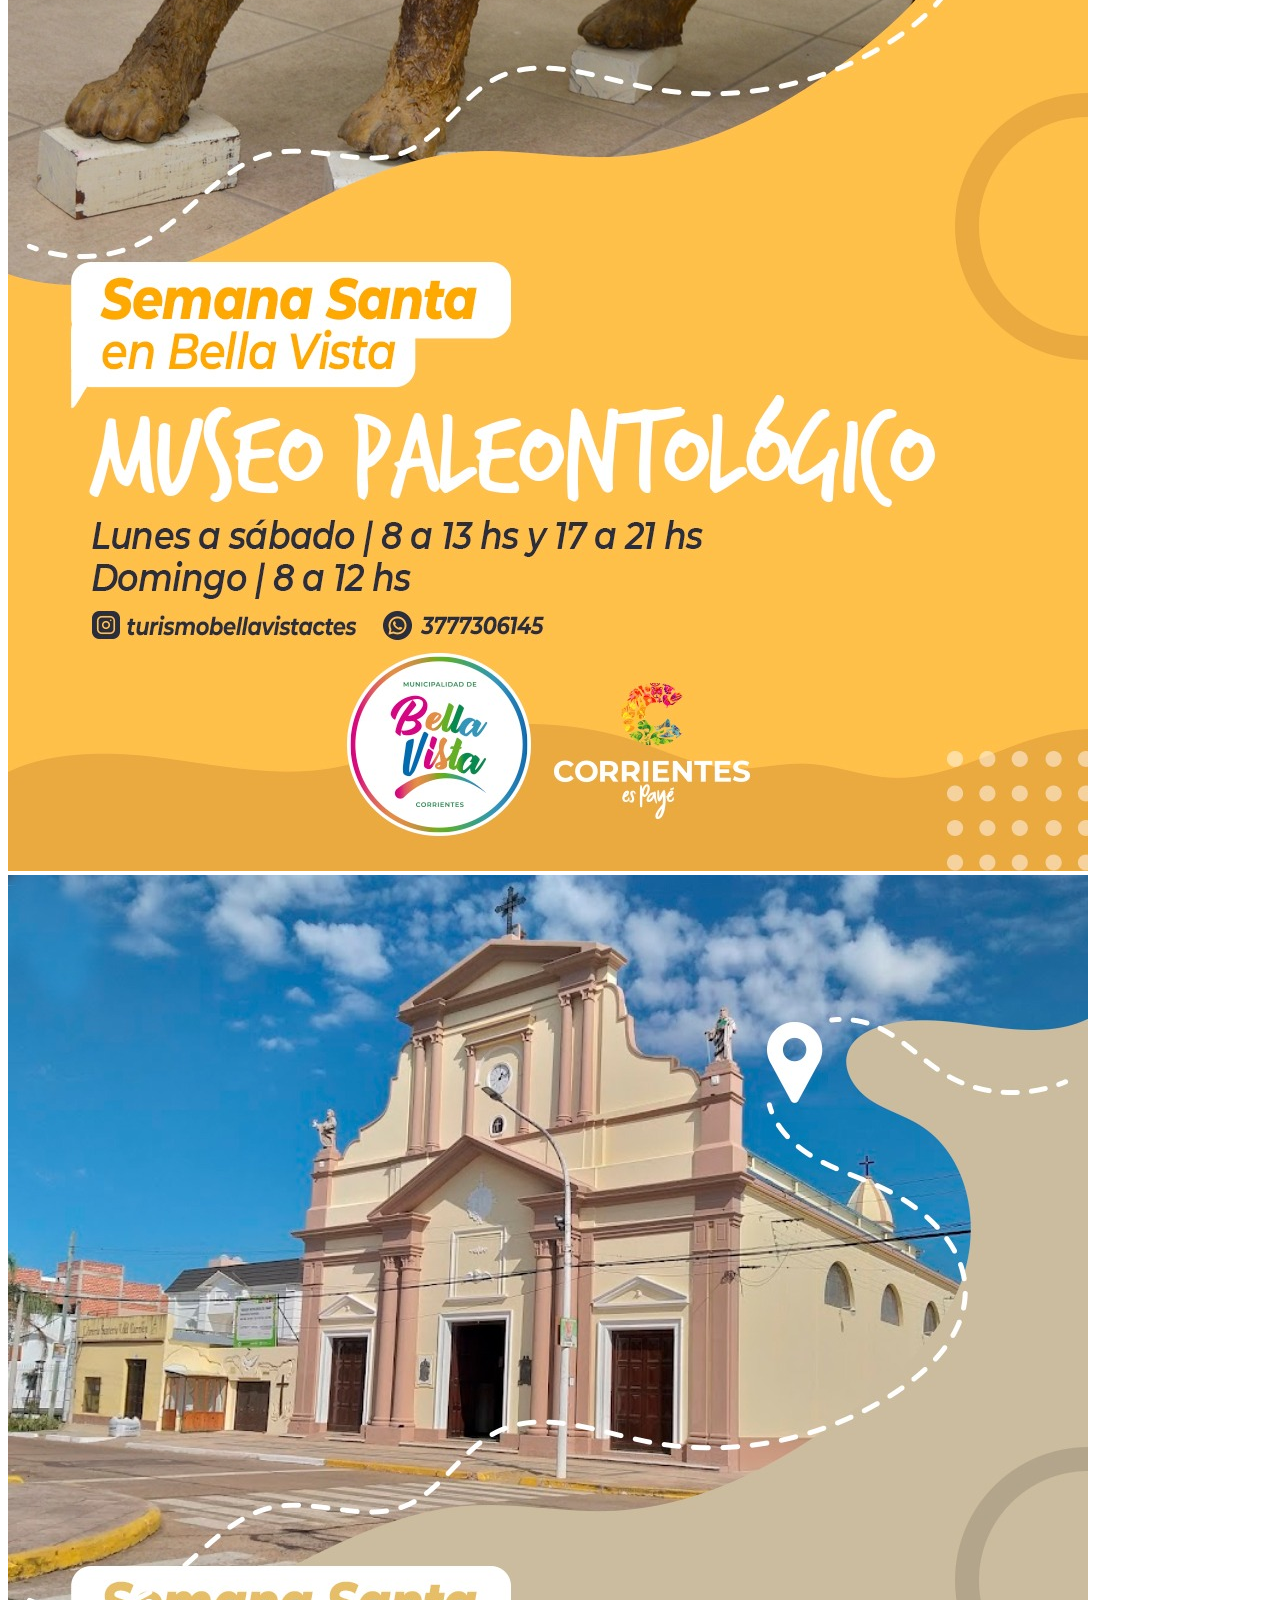
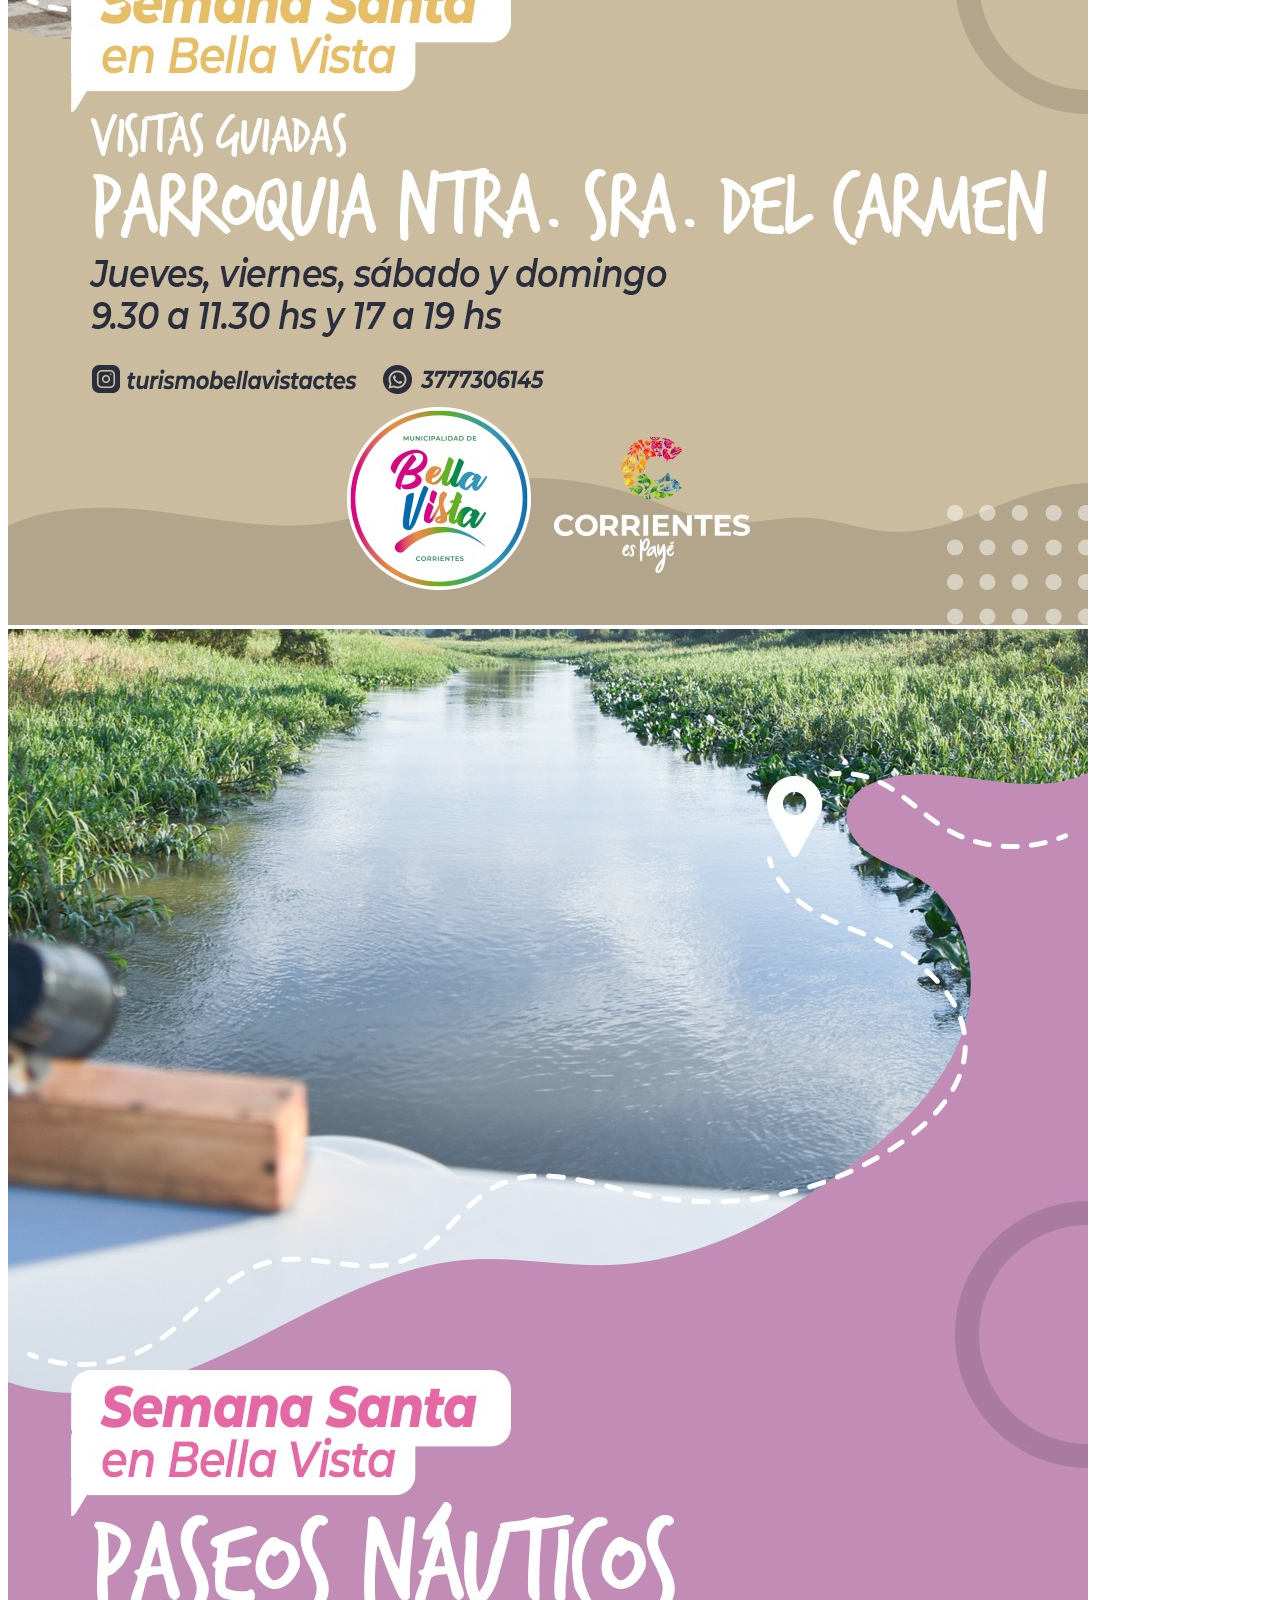
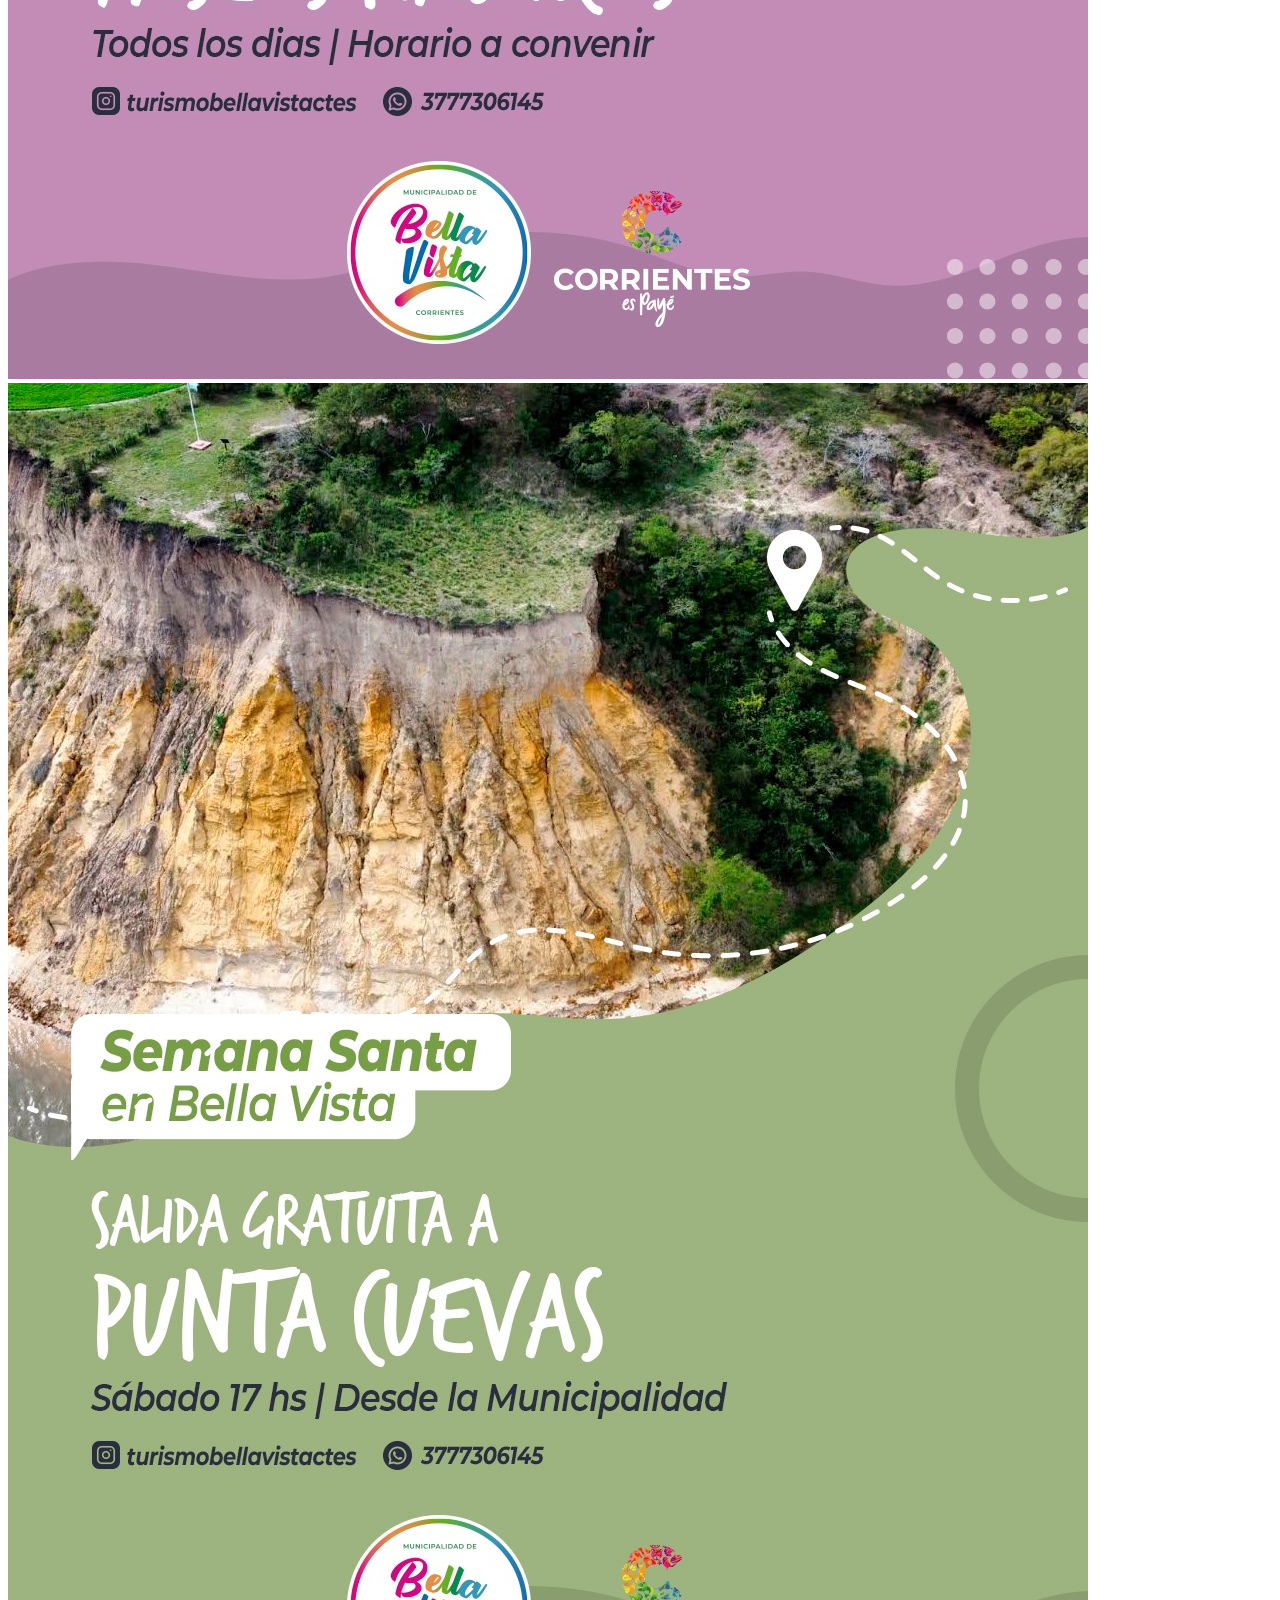
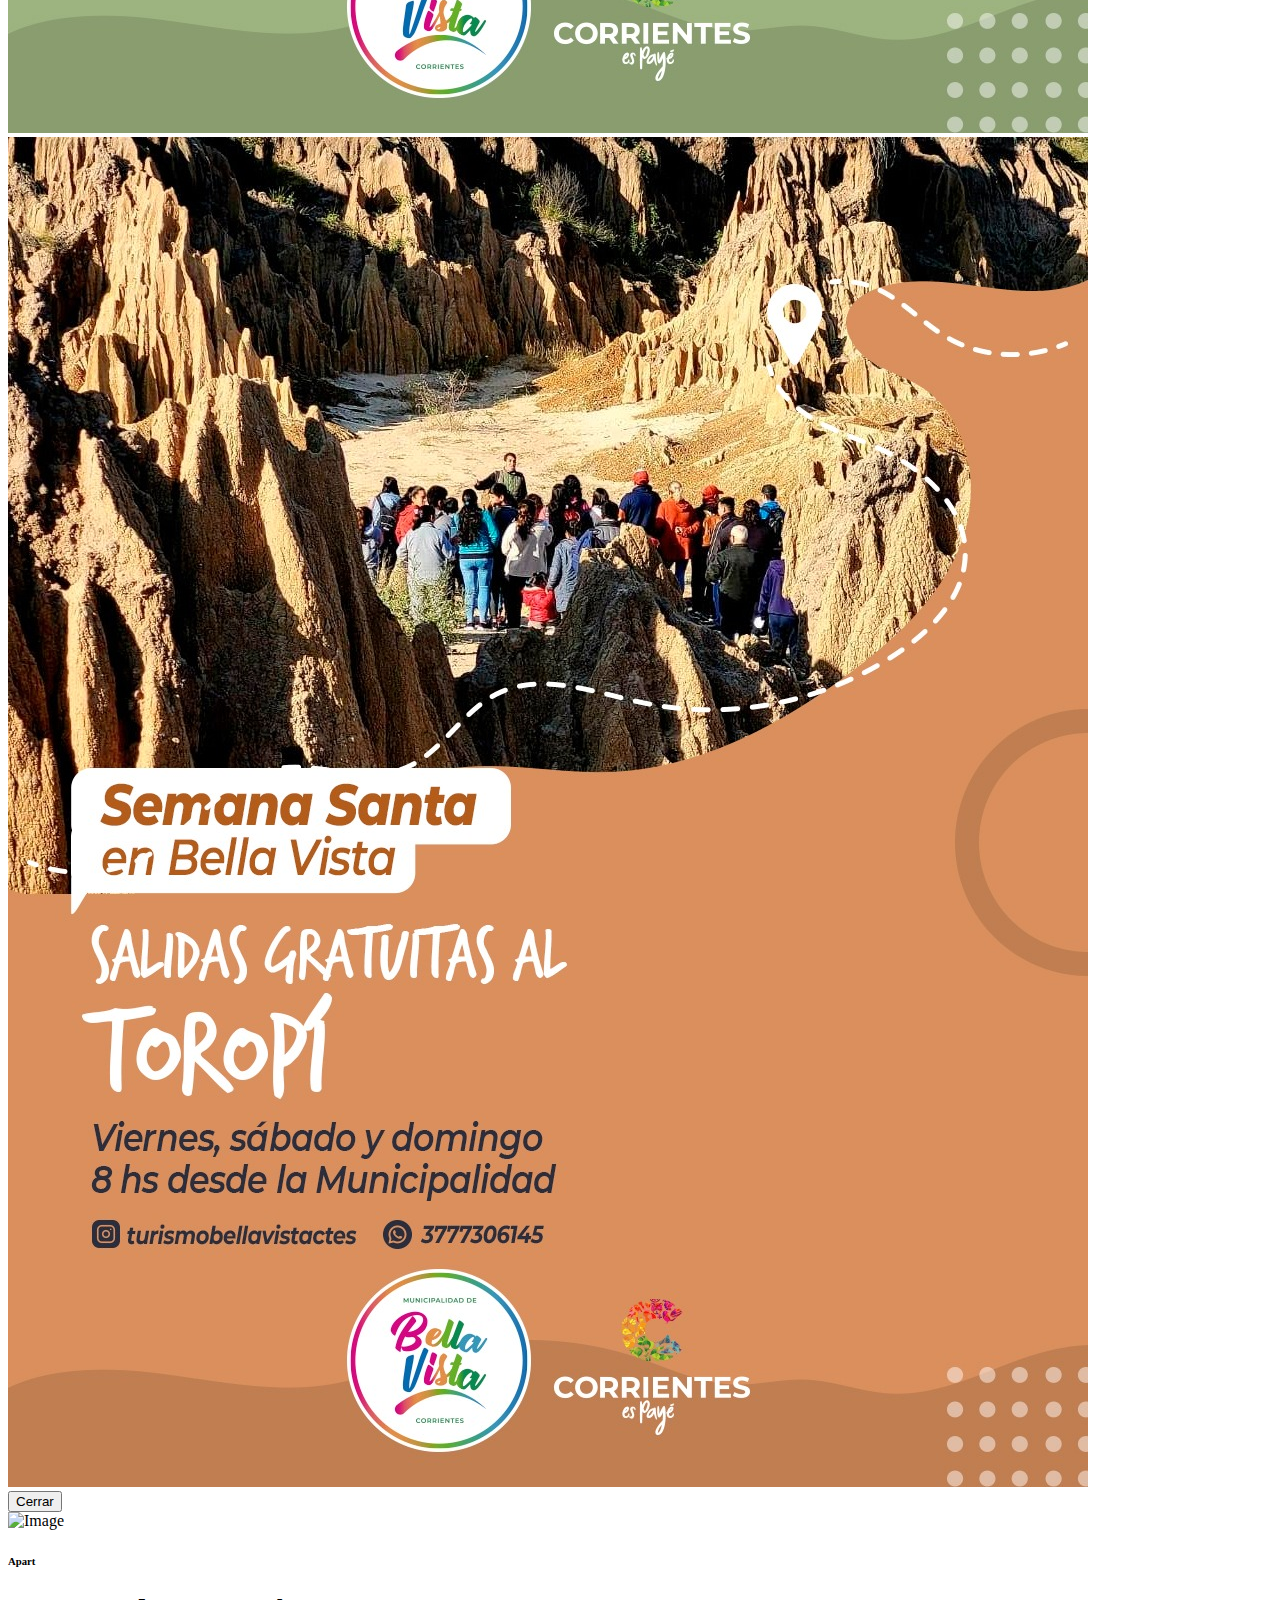
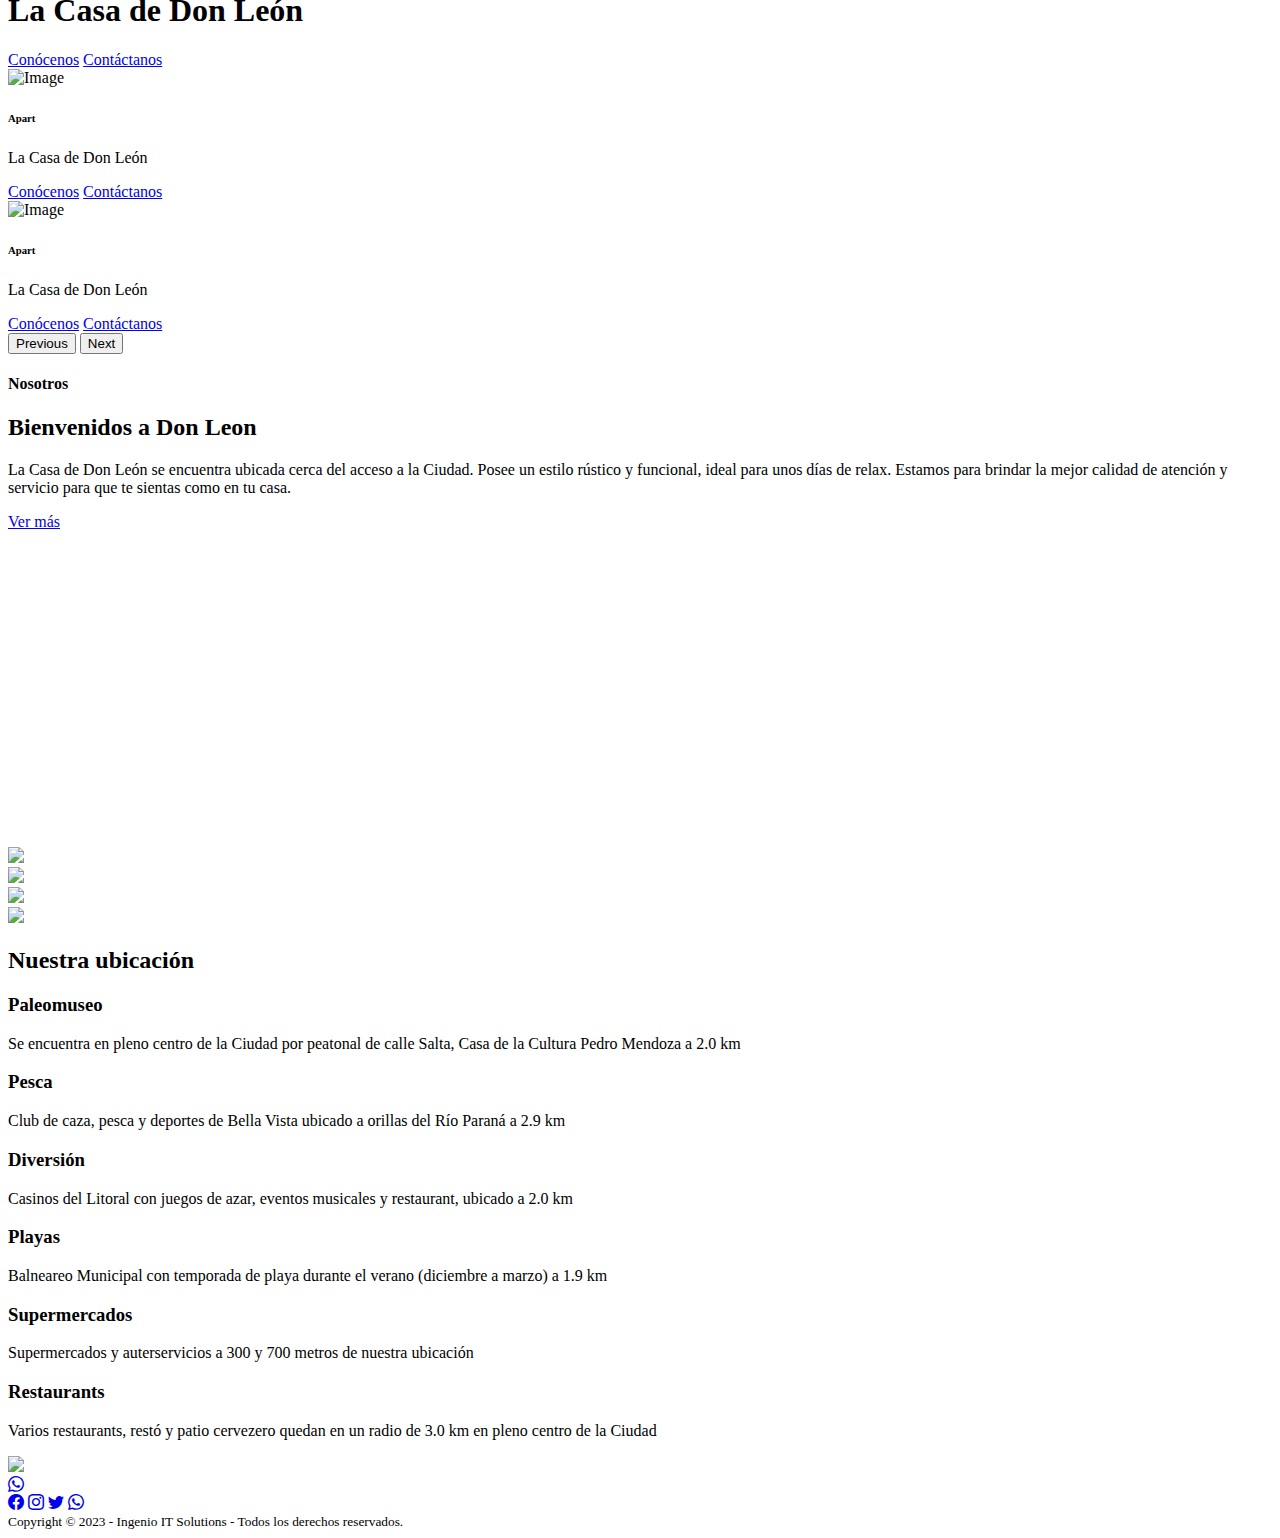
==== commit 8f169355: "Corrección de error de escritura en el documento index." ====
--- a/index.html
+++ b/index.html
@@ -53,7 +53,7 @@
               <button type="button" class="btn-close" data-bs-dismiss="modal" aria-label="Close"></button>
             </div>
             <div class="modal-body">
-              <p class="text-body fw-light">Ofertas turístcas de la Ciudad de Bella Vista para Semana Santa</p>
+              <p class="text-body fw-light">Ofertas turísticas de la Ciudad de Bella Vista para Semana Santa</p>
               <img src="./img/Bella Vista Paseos Aereos.jpeg" class="img-thumbnail img-fluid mb-3" alt="Paseos aereos">
               <img src="./img/Bella Vista Cabalgatas Guiadas.jpeg" class="img-thumbnail img-fluid mb-3" alt="Cabalgatas guiadas">
               <img src="./img/Bella Vista Museo Historico.jpeg" class="img-thumbnail img-fluid mb-3" alt="Museo historico">
